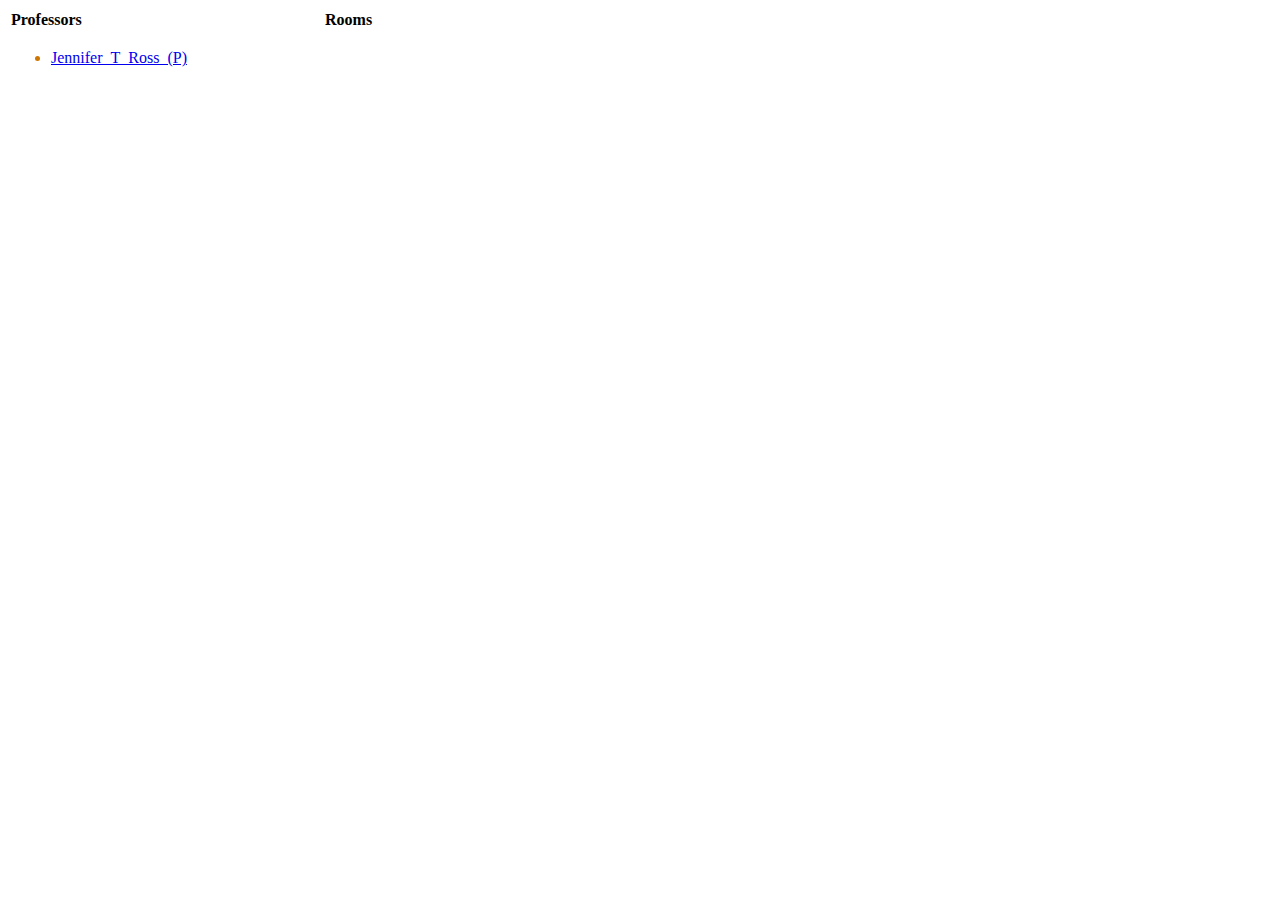
==== htmlfiles/index.html @ ff15547d "this is working minus the unique names, got the td element problem fixed by adding a invisible satur" ====
<!DOCTYPE html PUBLIC "-//W3C//DTD HTML 4.01 Transitional//EN" "http://www.w3.org/TR/1999/REC-html401-19991224/loose.dtd">
<html>
<head><link rel="stylesheet" type="text/css" href="indexstyle.css"></head><body>
<table>
<tr>
<th>Professors</th>
<th>Rooms</th>
<tr><td><ul><li><a href="Jennifer_T_Ross_(P).html">Jennifer_T_Ross_(P)</a></li>
</ul><td><ul>
</ul></tr>
</table>
</body>
</html>
---- htmlfiles/indexstyle.css ----
td{vertical-align:top;background-color:#FFFFF;
             color:#CF7600;
             border-spacing: 40px;
	     width:310px; word-wrap:break-word; height:50px;
}

th{text-align:left;}
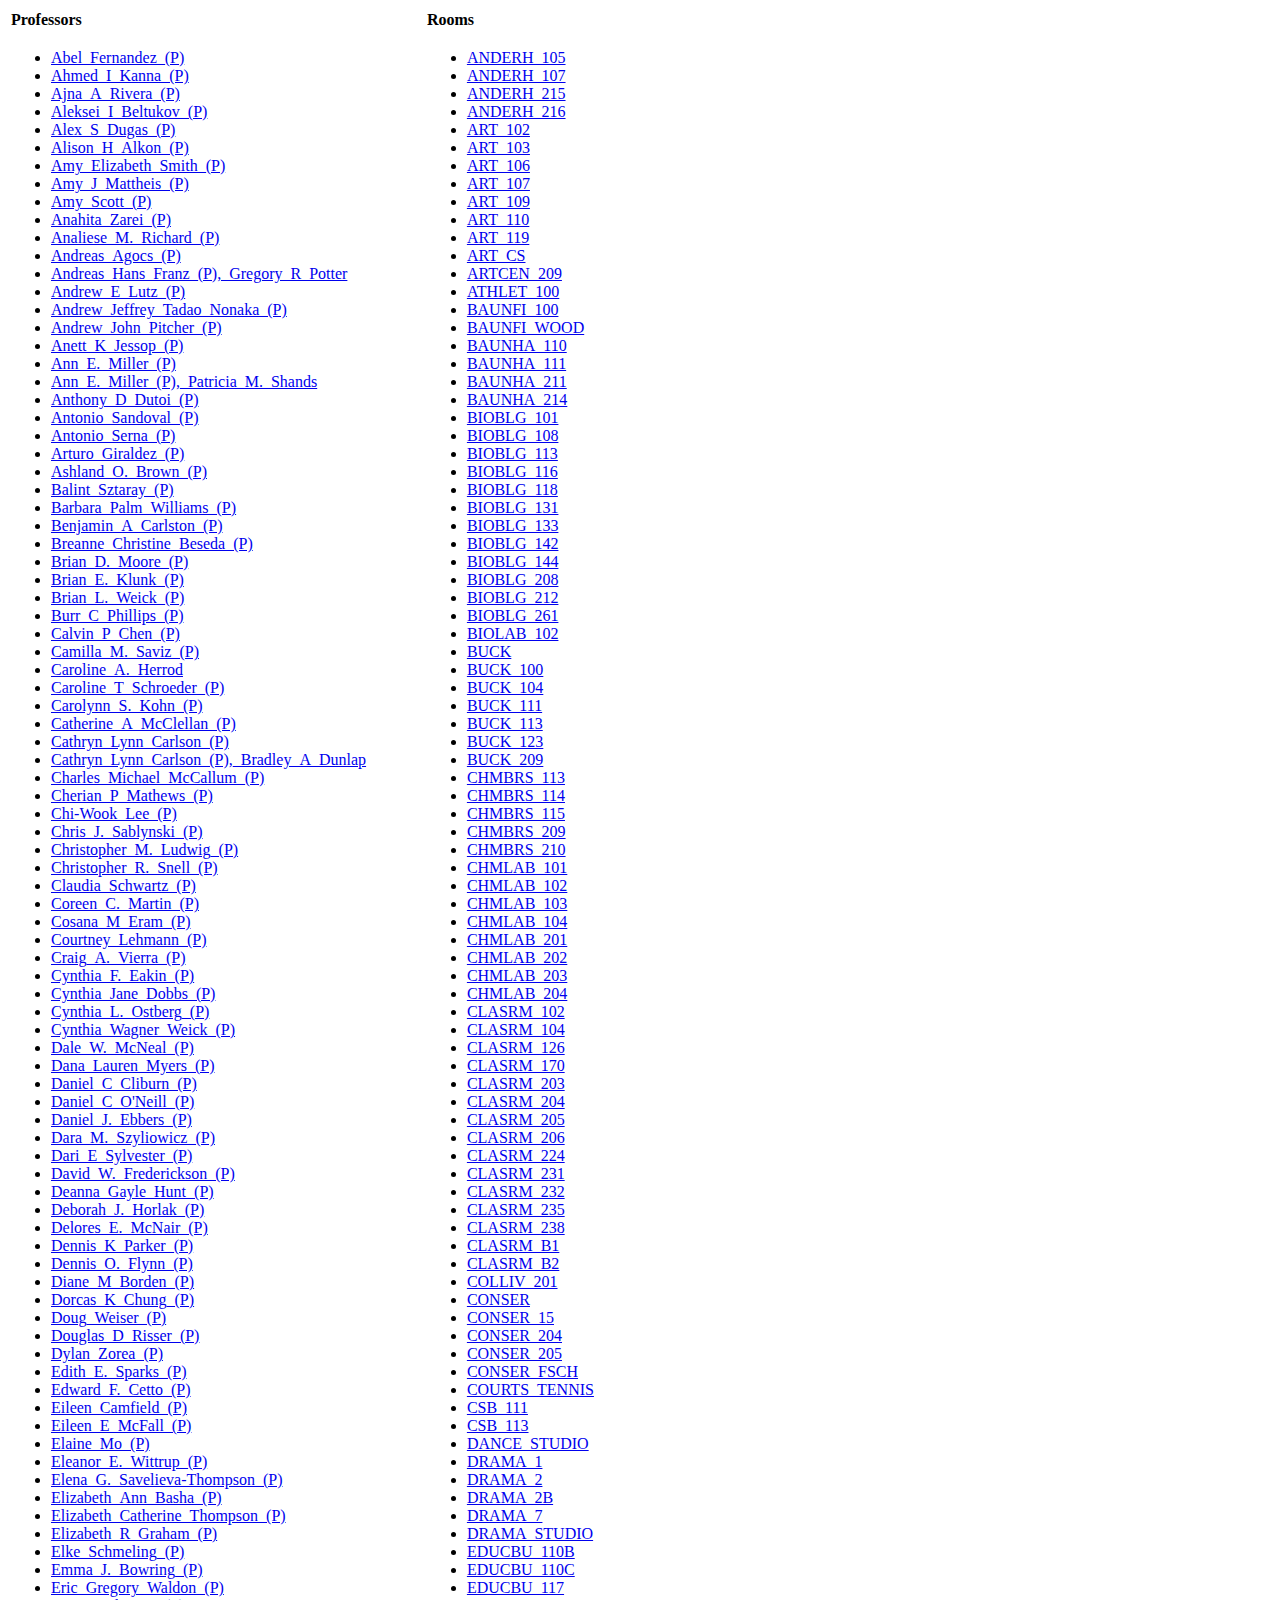
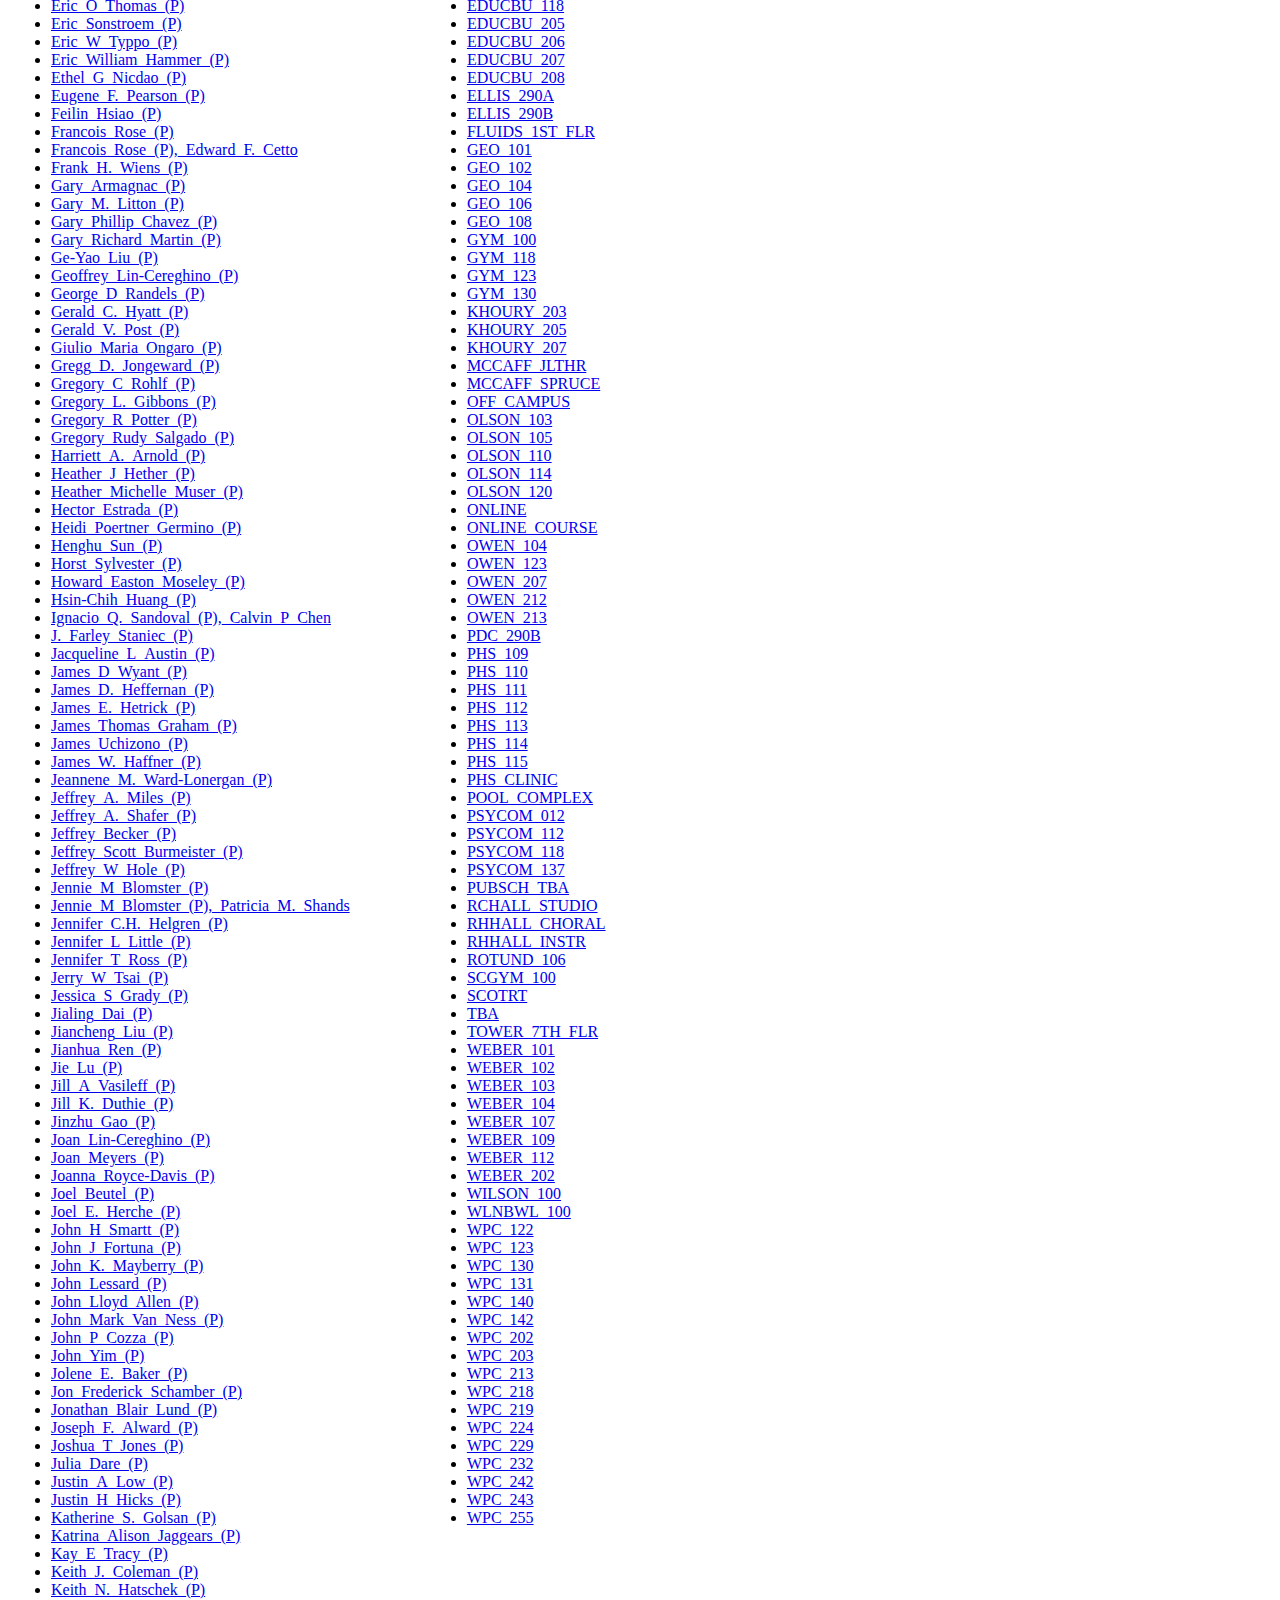
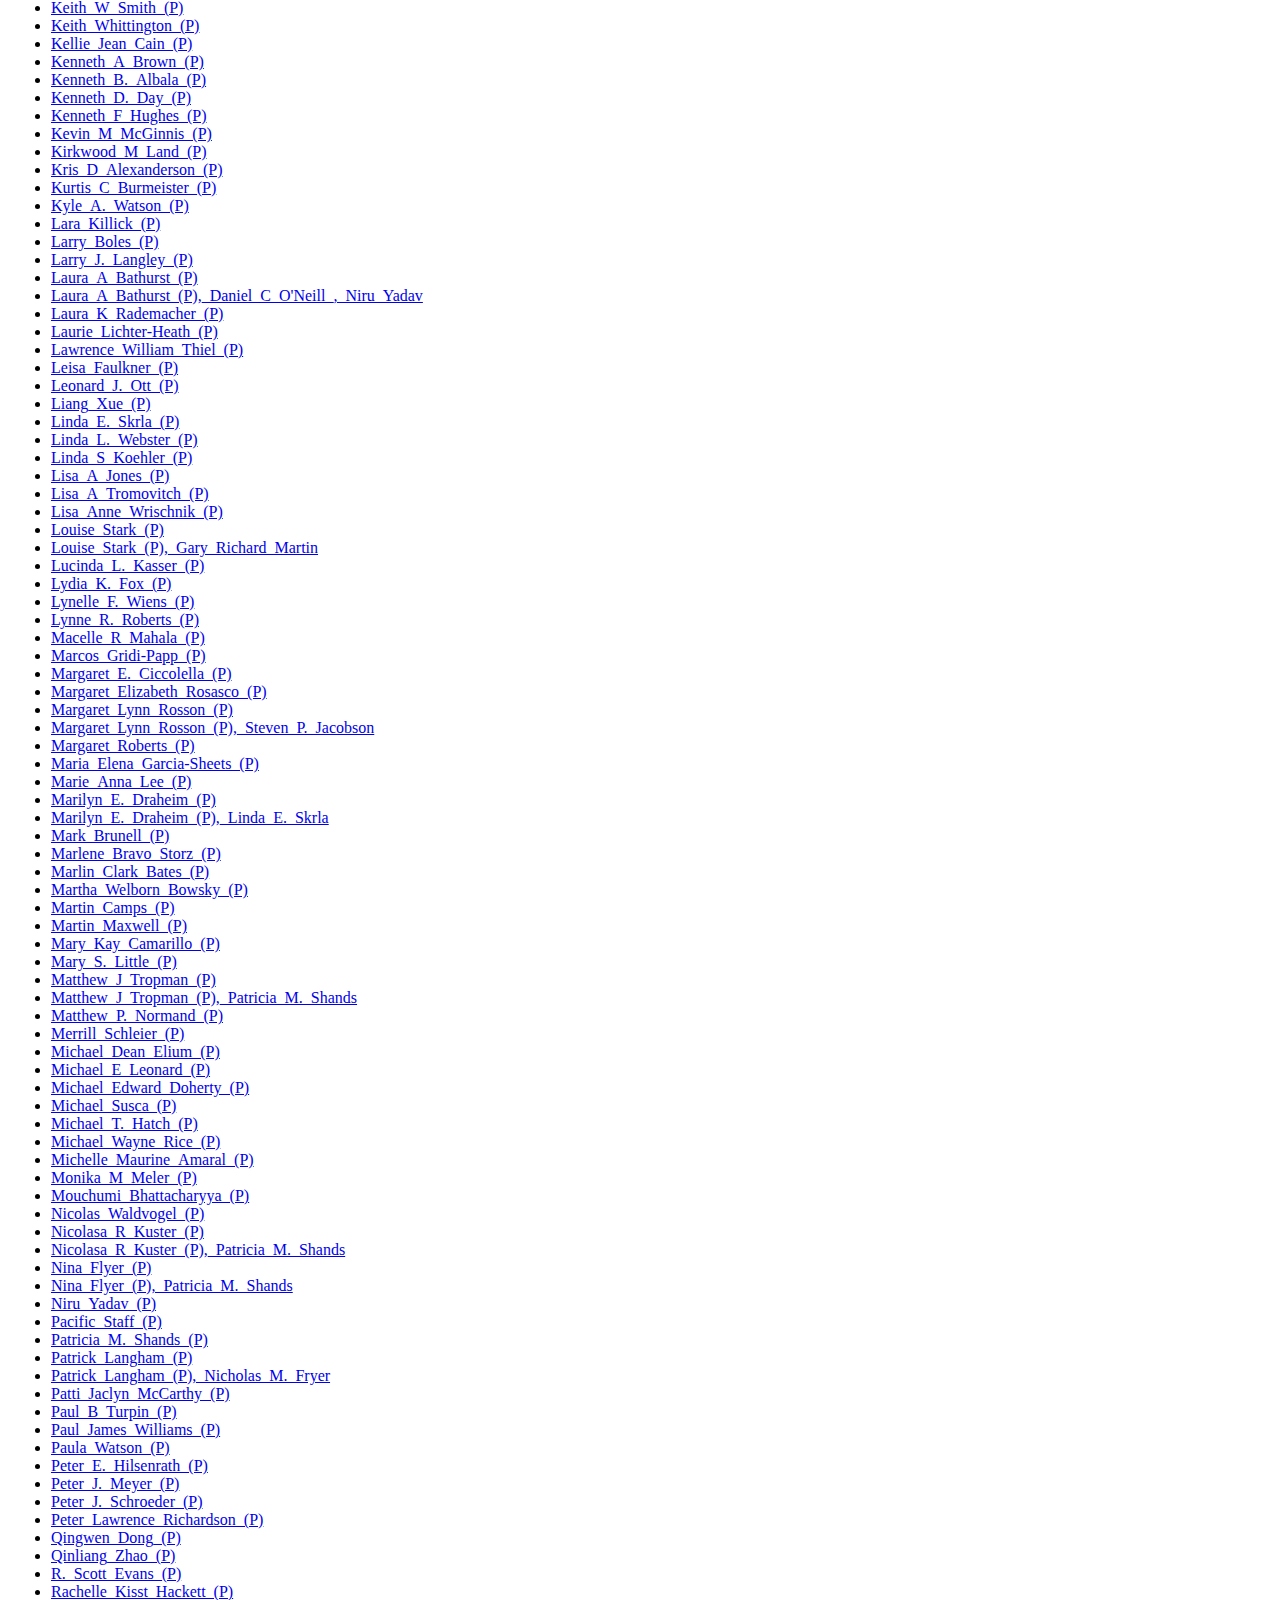
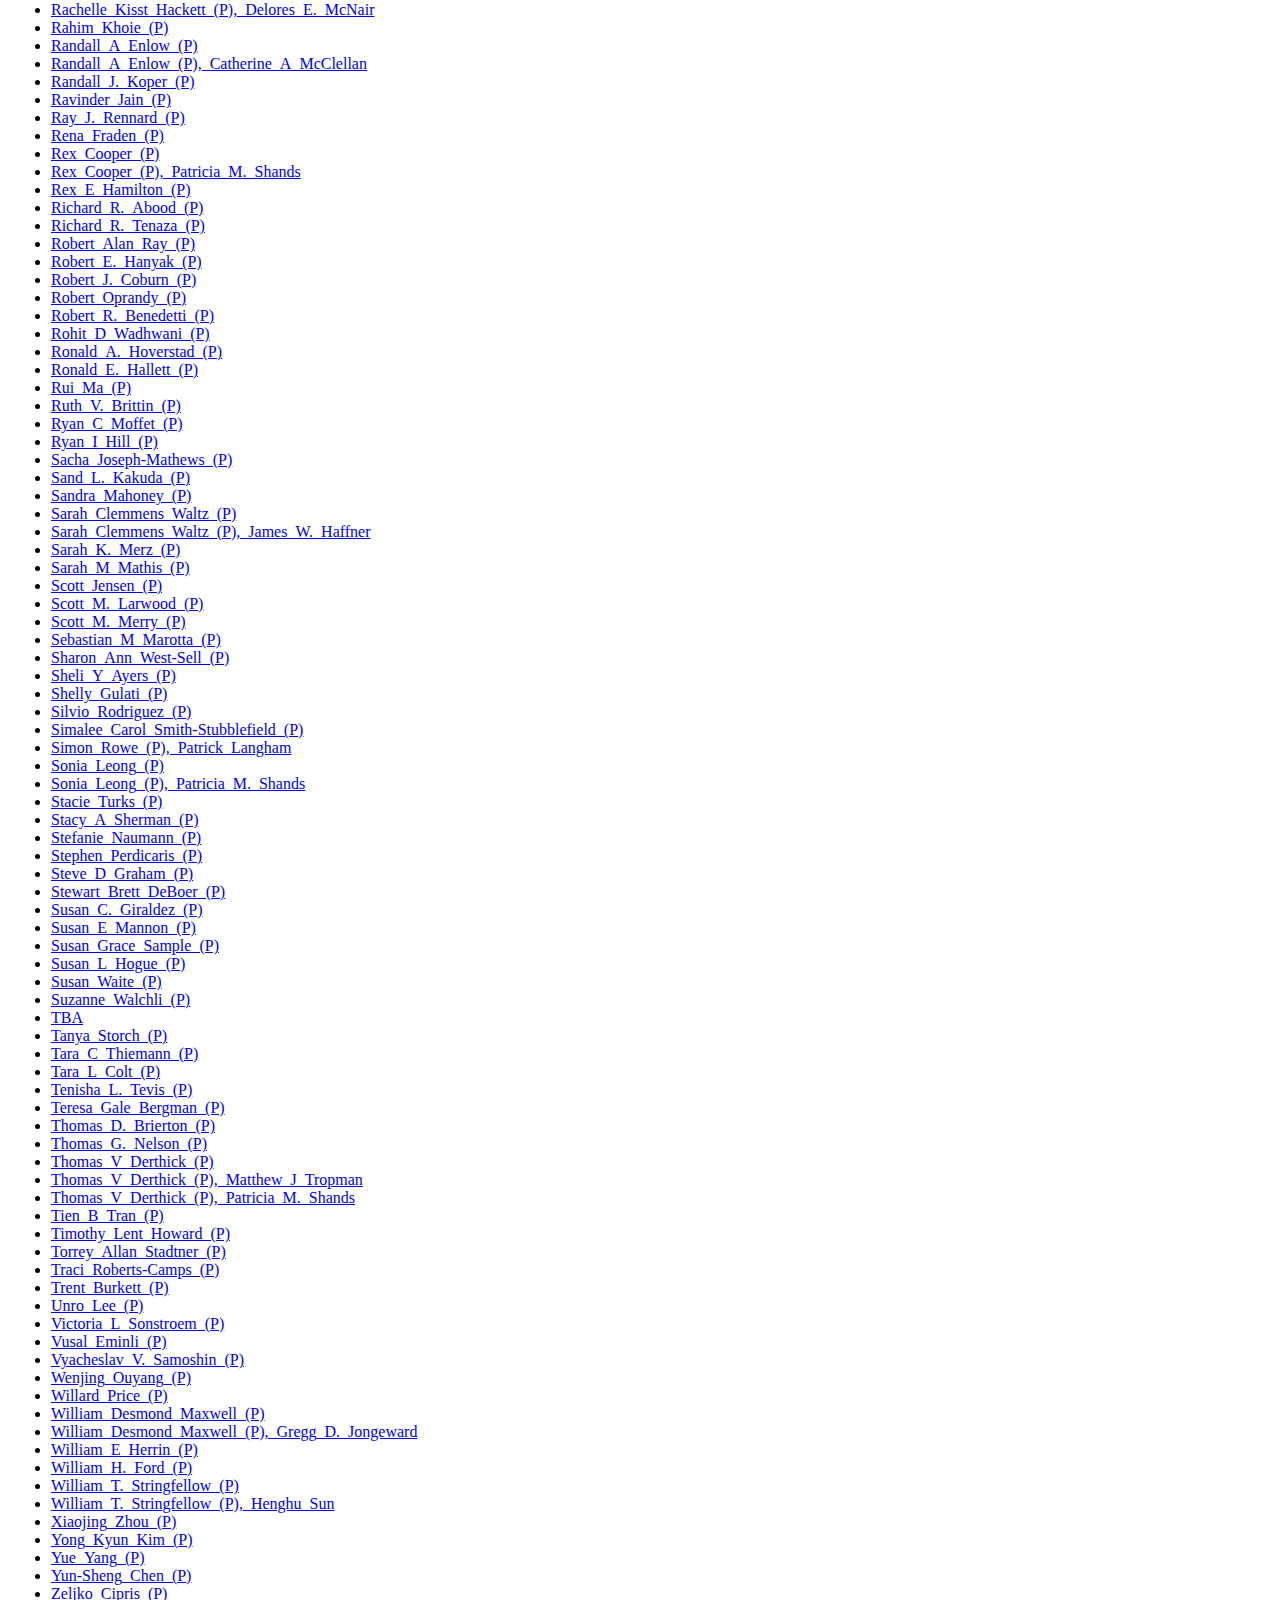
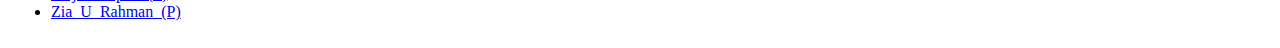
==== commit 5f9de5d8: "Working HTML calendar generator based on query for professor or room." ====
--- a/htmlfiles/index.html
+++ b/htmlfiles/index.html
@@ -5,8 +5,8 @@
 <tr>
 <th>Professors</th>
 <th>Rooms</th>
-<tr><td><ul><li><a href="Jennifer_T_Ross_(P).html">Jennifer_T_Ross_(P)</a></li>
-</ul><td><ul>
+<tr><td><ul><li><a href="Abel_Fernandez_(P).html">Abel_Fernandez_(P)</a></li><li><a href="Ahmed_I_Kanna_(P).html">Ahmed_I_Kanna_(P)</a></li><li><a href="Ajna_A_Rivera_(P).html">Ajna_A_Rivera_(P)</a></li><li><a href="Aleksei_I_Beltukov_(P).html">Aleksei_I_Beltukov_(P)</a></li><li><a href="Alex_S_Dugas_(P).html">Alex_S_Dugas_(P)</a></li><li><a href="Alison_H_Alkon_(P).html">Alison_H_Alkon_(P)</a></li><li><a href="Amy_Elizabeth_Smith_(P).html">Amy_Elizabeth_Smith_(P)</a></li><li><a href="Amy_J_Mattheis_(P).html">Amy_J_Mattheis_(P)</a></li><li><a href="Amy_Scott_(P).html">Amy_Scott_(P)</a></li><li><a href="Anahita_Zarei_(P).html">Anahita_Zarei_(P)</a></li><li><a href="Analiese_M._Richard_(P).html">Analiese_M._Richard_(P)</a></li><li><a href="Andreas_Agocs_(P).html">Andreas_Agocs_(P)</a></li><li><a href="Andreas_Hans_Franz_(P),_Gregory_R_Potter.html">Andreas_Hans_Franz_(P),_Gregory_R_Potter</a></li><li><a href="Andrew_E_Lutz_(P).html">Andrew_E_Lutz_(P)</a></li><li><a href="Andrew_Jeffrey_Tadao_Nonaka_(P).html">Andrew_Jeffrey_Tadao_Nonaka_(P)</a></li><li><a href="Andrew_John_Pitcher_(P).html">Andrew_John_Pitcher_(P)</a></li><li><a href="Anett_K_Jessop_(P).html">Anett_K_Jessop_(P)</a></li><li><a href="Ann_E._Miller_(P).html">Ann_E._Miller_(P)</a></li><li><a href="Ann_E._Miller_(P),_Patricia_M._Shands.html">Ann_E._Miller_(P),_Patricia_M._Shands</a></li><li><a href="Anthony_D_Dutoi_(P).html">Anthony_D_Dutoi_(P)</a></li><li><a href="Antonio_Sandoval_(P).html">Antonio_Sandoval_(P)</a></li><li><a href="Antonio_Serna_(P).html">Antonio_Serna_(P)</a></li><li><a href="Arturo_Giraldez_(P).html">Arturo_Giraldez_(P)</a></li><li><a href="Ashland_O._Brown_(P).html">Ashland_O._Brown_(P)</a></li><li><a href="Balint_Sztaray_(P).html">Balint_Sztaray_(P)</a></li><li><a href="Barbara_Palm_Williams_(P).html">Barbara_Palm_Williams_(P)</a></li><li><a href="Benjamin_A_Carlston_(P).html">Benjamin_A_Carlston_(P)</a></li><li><a href="Breanne_Christine_Beseda_(P).html">Breanne_Christine_Beseda_(P)</a></li><li><a href="Brian_D._Moore_(P).html">Brian_D._Moore_(P)</a></li><li><a href="Brian_E._Klunk_(P).html">Brian_E._Klunk_(P)</a></li><li><a href="Brian_L._Weick_(P).html">Brian_L._Weick_(P)</a></li><li><a href="Burr_C_Phillips_(P).html">Burr_C_Phillips_(P)</a></li><li><a href="Calvin_P_Chen_(P).html">Calvin_P_Chen_(P)</a></li><li><a href="Camilla_M._Saviz_(P).html">Camilla_M._Saviz_(P)</a></li><li><a href="Caroline_A._Herrod.html">Caroline_A._Herrod</a></li><li><a href="Caroline_T_Schroeder_(P).html">Caroline_T_Schroeder_(P)</a></li><li><a href="Carolynn_S._Kohn_(P).html">Carolynn_S._Kohn_(P)</a></li><li><a href="Catherine_A_McClellan_(P).html">Catherine_A_McClellan_(P)</a></li><li><a href="Cathryn_Lynn_Carlson_(P).html">Cathryn_Lynn_Carlson_(P)</a></li><li><a href="Cathryn_Lynn_Carlson_(P),_Bradley_A_Dunlap.html">Cathryn_Lynn_Carlson_(P),_Bradley_A_Dunlap</a></li><li><a href="Charles_Michael_McCallum_(P).html">Charles_Michael_McCallum_(P)</a></li><li><a href="Cherian_P_Mathews_(P).html">Cherian_P_Mathews_(P)</a></li><li><a href="Chi-Wook_Lee_(P).html">Chi-Wook_Lee_(P)</a></li><li><a href="Chris_J._Sablynski_(P).html">Chris_J._Sablynski_(P)</a></li><li><a href="Christopher_M._Ludwig_(P).html">Christopher_M._Ludwig_(P)</a></li><li><a href="Christopher_R._Snell_(P).html">Christopher_R._Snell_(P)</a></li><li><a href="Claudia_Schwartz_(P).html">Claudia_Schwartz_(P)</a></li><li><a href="Coreen_C._Martin_(P).html">Coreen_C._Martin_(P)</a></li><li><a href="Cosana_M_Eram_(P).html">Cosana_M_Eram_(P)</a></li><li><a href="Courtney_Lehmann_(P).html">Courtney_Lehmann_(P)</a></li><li><a href="Craig_A._Vierra_(P).html">Craig_A._Vierra_(P)</a></li><li><a href="Cynthia_F._Eakin_(P).html">Cynthia_F._Eakin_(P)</a></li><li><a href="Cynthia_Jane_Dobbs_(P).html">Cynthia_Jane_Dobbs_(P)</a></li><li><a href="Cynthia_L._Ostberg_(P).html">Cynthia_L._Ostberg_(P)</a></li><li><a href="Cynthia_Wagner_Weick_(P).html">Cynthia_Wagner_Weick_(P)</a></li><li><a href="Dale_W._McNeal_(P).html">Dale_W._McNeal_(P)</a></li><li><a href="Dana_Lauren_Myers_(P).html">Dana_Lauren_Myers_(P)</a></li><li><a href="Daniel_C_Cliburn_(P).html">Daniel_C_Cliburn_(P)</a></li><li><a href="Daniel_C_O'Neill_(P).html">Daniel_C_O'Neill_(P)</a></li><li><a href="Daniel_J._Ebbers_(P).html">Daniel_J._Ebbers_(P)</a></li><li><a href="Dara_M._Szyliowicz_(P).html">Dara_M._Szyliowicz_(P)</a></li><li><a href="Dari_E_Sylvester_(P).html">Dari_E_Sylvester_(P)</a></li><li><a href="David_W._Frederickson_(P).html">David_W._Frederickson_(P)</a></li><li><a href="Deanna_Gayle_Hunt_(P).html">Deanna_Gayle_Hunt_(P)</a></li><li><a href="Deborah_J._Horlak_(P).html">Deborah_J._Horlak_(P)</a></li><li><a href="Delores_E._McNair_(P).html">Delores_E._McNair_(P)</a></li><li><a href="Dennis_K_Parker_(P).html">Dennis_K_Parker_(P)</a></li><li><a href="Dennis_O._Flynn_(P).html">Dennis_O._Flynn_(P)</a></li><li><a href="Diane_M_Borden_(P).html">Diane_M_Borden_(P)</a></li><li><a href="Dorcas_K_Chung_(P).html">Dorcas_K_Chung_(P)</a></li><li><a href="Doug_Weiser_(P).html">Doug_Weiser_(P)</a></li><li><a href="Douglas_D_Risser_(P).html">Douglas_D_Risser_(P)</a></li><li><a href="Dylan_Zorea_(P).html">Dylan_Zorea_(P)</a></li><li><a href="Edith_E._Sparks_(P).html">Edith_E._Sparks_(P)</a></li><li><a href="Edward_F._Cetto_(P).html">Edward_F._Cetto_(P)</a></li><li><a href="Eileen_Camfield_(P).html">Eileen_Camfield_(P)</a></li><li><a href="Eileen_E_McFall_(P).html">Eileen_E_McFall_(P)</a></li><li><a href="Elaine_Mo_(P).html">Elaine_Mo_(P)</a></li><li><a href="Eleanor_E._Wittrup_(P).html">Eleanor_E._Wittrup_(P)</a></li><li><a href="Elena_G._Savelieva-Thompson_(P).html">Elena_G._Savelieva-Thompson_(P)</a></li><li><a href="Elizabeth_Ann_Basha_(P).html">Elizabeth_Ann_Basha_(P)</a></li><li><a href="Elizabeth_Catherine_Thompson_(P).html">Elizabeth_Catherine_Thompson_(P)</a></li><li><a href="Elizabeth_R_Graham_(P).html">Elizabeth_R_Graham_(P)</a></li><li><a href="Elke_Schmeling_(P).html">Elke_Schmeling_(P)</a></li><li><a href="Emma_J._Bowring_(P).html">Emma_J._Bowring_(P)</a></li><li><a href="Eric_Gregory_Waldon_(P).html">Eric_Gregory_Waldon_(P)</a></li><li><a href="Eric_O_Thomas_(P).html">Eric_O_Thomas_(P)</a></li><li><a href="Eric_Sonstroem_(P).html">Eric_Sonstroem_(P)</a></li><li><a href="Eric_W_Typpo_(P).html">Eric_W_Typpo_(P)</a></li><li><a href="Eric_William_Hammer_(P).html">Eric_William_Hammer_(P)</a></li><li><a href="Ethel_G_Nicdao_(P).html">Ethel_G_Nicdao_(P)</a></li><li><a href="Eugene_F._Pearson_(P).html">Eugene_F._Pearson_(P)</a></li><li><a href="Feilin_Hsiao_(P).html">Feilin_Hsiao_(P)</a></li><li><a href="Francois_Rose_(P).html">Francois_Rose_(P)</a></li><li><a href="Francois_Rose_(P),_Edward_F._Cetto.html">Francois_Rose_(P),_Edward_F._Cetto</a></li><li><a href="Frank_H._Wiens_(P).html">Frank_H._Wiens_(P)</a></li><li><a href="Gary_Armagnac_(P).html">Gary_Armagnac_(P)</a></li><li><a href="Gary_M._Litton_(P).html">Gary_M._Litton_(P)</a></li><li><a href="Gary_Phillip_Chavez_(P).html">Gary_Phillip_Chavez_(P)</a></li><li><a href="Gary_Richard_Martin_(P).html">Gary_Richard_Martin_(P)</a></li><li><a href="Ge-Yao_Liu_(P).html">Ge-Yao_Liu_(P)</a></li><li><a href="Geoffrey_Lin-Cereghino_(P).html">Geoffrey_Lin-Cereghino_(P)</a></li><li><a href="George_D_Randels_(P).html">George_D_Randels_(P)</a></li><li><a href="Gerald_C._Hyatt_(P).html">Gerald_C._Hyatt_(P)</a></li><li><a href="Gerald_V._Post_(P).html">Gerald_V._Post_(P)</a></li><li><a href="Giulio_Maria_Ongaro_(P).html">Giulio_Maria_Ongaro_(P)</a></li><li><a href="Gregg_D._Jongeward_(P).html">Gregg_D._Jongeward_(P)</a></li><li><a href="Gregory_C_Rohlf_(P).html">Gregory_C_Rohlf_(P)</a></li><li><a href="Gregory_L._Gibbons_(P).html">Gregory_L._Gibbons_(P)</a></li><li><a href="Gregory_R_Potter_(P).html">Gregory_R_Potter_(P)</a></li><li><a href="Gregory_Rudy_Salgado_(P).html">Gregory_Rudy_Salgado_(P)</a></li><li><a href="Harriett_A._Arnold_(P).html">Harriett_A._Arnold_(P)</a></li><li><a href="Heather_J_Hether_(P).html">Heather_J_Hether_(P)</a></li><li><a href="Heather_Michelle_Muser_(P).html">Heather_Michelle_Muser_(P)</a></li><li><a href="Hector_Estrada_(P).html">Hector_Estrada_(P)</a></li><li><a href="Heidi_Poertner_Germino_(P).html">Heidi_Poertner_Germino_(P)</a></li><li><a href="Henghu_Sun_(P).html">Henghu_Sun_(P)</a></li><li><a href="Horst_Sylvester_(P).html">Horst_Sylvester_(P)</a></li><li><a href="Howard_Easton_Moseley_(P).html">Howard_Easton_Moseley_(P)</a></li><li><a href="Hsin-Chih_Huang_(P).html">Hsin-Chih_Huang_(P)</a></li><li><a href="Ignacio_Q._Sandoval_(P),_Calvin_P_Chen.html">Ignacio_Q._Sandoval_(P),_Calvin_P_Chen</a></li><li><a href="J._Farley_Staniec_(P).html">J._Farley_Staniec_(P)</a></li><li><a href="Jacqueline_L_Austin_(P).html">Jacqueline_L_Austin_(P)</a></li><li><a href="James_D_Wyant_(P).html">James_D_Wyant_(P)</a></li><li><a href="James_D._Heffernan_(P).html">James_D._Heffernan_(P)</a></li><li><a href="James_E._Hetrick_(P).html">James_E._Hetrick_(P)</a></li><li><a href="James_Thomas_Graham_(P).html">James_Thomas_Graham_(P)</a></li><li><a href="James_Uchizono_(P).html">James_Uchizono_(P)</a></li><li><a href="James_W._Haffner_(P).html">James_W._Haffner_(P)</a></li><li><a href="Jeannene_M._Ward-Lonergan_(P).html">Jeannene_M._Ward-Lonergan_(P)</a></li><li><a href="Jeffrey_A._Miles_(P).html">Jeffrey_A._Miles_(P)</a></li><li><a href="Jeffrey_A._Shafer_(P).html">Jeffrey_A._Shafer_(P)</a></li><li><a href="Jeffrey_Becker_(P).html">Jeffrey_Becker_(P)</a></li><li><a href="Jeffrey_Scott_Burmeister_(P).html">Jeffrey_Scott_Burmeister_(P)</a></li><li><a href="Jeffrey_W_Hole_(P).html">Jeffrey_W_Hole_(P)</a></li><li><a href="Jennie_M_Blomster_(P).html">Jennie_M_Blomster_(P)</a></li><li><a href="Jennie_M_Blomster_(P),_Patricia_M._Shands.html">Jennie_M_Blomster_(P),_Patricia_M._Shands</a></li><li><a href="Jennifer_C.H._Helgren_(P).html">Jennifer_C.H._Helgren_(P)</a></li><li><a href="Jennifer_L_Little_(P).html">Jennifer_L_Little_(P)</a></li><li><a href="Jennifer_T_Ross_(P).html">Jennifer_T_Ross_(P)</a></li><li><a href="Jerry_W_Tsai_(P).html">Jerry_W_Tsai_(P)</a></li><li><a href="Jessica_S_Grady_(P).html">Jessica_S_Grady_(P)</a></li><li><a href="Jialing_Dai_(P).html">Jialing_Dai_(P)</a></li><li><a href="Jiancheng_Liu_(P).html">Jiancheng_Liu_(P)</a></li><li><a href="Jianhua_Ren_(P).html">Jianhua_Ren_(P)</a></li><li><a href="Jie_Lu_(P).html">Jie_Lu_(P)</a></li><li><a href="Jill_A_Vasileff_(P).html">Jill_A_Vasileff_(P)</a></li><li><a href="Jill_K._Duthie_(P).html">Jill_K._Duthie_(P)</a></li><li><a href="Jinzhu_Gao_(P).html">Jinzhu_Gao_(P)</a></li><li><a href="Joan_Lin-Cereghino_(P).html">Joan_Lin-Cereghino_(P)</a></li><li><a href="Joan_Meyers_(P).html">Joan_Meyers_(P)</a></li><li><a href="Joanna_Royce-Davis_(P).html">Joanna_Royce-Davis_(P)</a></li><li><a href="Joel_Beutel_(P).html">Joel_Beutel_(P)</a></li><li><a href="Joel_E._Herche_(P).html">Joel_E._Herche_(P)</a></li><li><a href="John_H_Smartt_(P).html">John_H_Smartt_(P)</a></li><li><a href="John_J_Fortuna_(P).html">John_J_Fortuna_(P)</a></li><li><a href="John_K._Mayberry_(P).html">John_K._Mayberry_(P)</a></li><li><a href="John_Lessard_(P).html">John_Lessard_(P)</a></li><li><a href="John_Lloyd_Allen_(P).html">John_Lloyd_Allen_(P)</a></li><li><a href="John_Mark_Van_Ness_(P).html">John_Mark_Van_Ness_(P)</a></li><li><a href="John_P_Cozza_(P).html">John_P_Cozza_(P)</a></li><li><a href="John_Yim_(P).html">John_Yim_(P)</a></li><li><a href="Jolene_E._Baker_(P).html">Jolene_E._Baker_(P)</a></li><li><a href="Jon_Frederick_Schamber_(P).html">Jon_Frederick_Schamber_(P)</a></li><li><a href="Jonathan_Blair_Lund_(P).html">Jonathan_Blair_Lund_(P)</a></li><li><a href="Joseph_F._Alward_(P).html">Joseph_F._Alward_(P)</a></li><li><a href="Joshua_T_Jones_(P).html">Joshua_T_Jones_(P)</a></li><li><a href="Julia_Dare_(P).html">Julia_Dare_(P)</a></li><li><a href="Justin_A_Low_(P).html">Justin_A_Low_(P)</a></li><li><a href="Justin_H_Hicks_(P).html">Justin_H_Hicks_(P)</a></li><li><a href="Katherine_S._Golsan_(P).html">Katherine_S._Golsan_(P)</a></li><li><a href="Katrina_Alison_Jaggears_(P).html">Katrina_Alison_Jaggears_(P)</a></li><li><a href="Kay_E_Tracy_(P).html">Kay_E_Tracy_(P)</a></li><li><a href="Keith_J._Coleman_(P).html">Keith_J._Coleman_(P)</a></li><li><a href="Keith_N._Hatschek_(P).html">Keith_N._Hatschek_(P)</a></li><li><a href="Keith_W_Smith_(P).html">Keith_W_Smith_(P)</a></li><li><a href="Keith_Whittington_(P).html">Keith_Whittington_(P)</a></li><li><a href="Kellie_Jean_Cain_(P).html">Kellie_Jean_Cain_(P)</a></li><li><a href="Kenneth_A_Brown_(P).html">Kenneth_A_Brown_(P)</a></li><li><a href="Kenneth_B._Albala_(P).html">Kenneth_B._Albala_(P)</a></li><li><a href="Kenneth_D._Day_(P).html">Kenneth_D._Day_(P)</a></li><li><a href="Kenneth_F_Hughes_(P).html">Kenneth_F_Hughes_(P)</a></li><li><a href="Kevin_M_McGinnis_(P).html">Kevin_M_McGinnis_(P)</a></li><li><a href="Kirkwood_M_Land_(P).html">Kirkwood_M_Land_(P)</a></li><li><a href="Kris_D_Alexanderson_(P).html">Kris_D_Alexanderson_(P)</a></li><li><a href="Kurtis_C_Burmeister_(P).html">Kurtis_C_Burmeister_(P)</a></li><li><a href="Kyle_A._Watson_(P).html">Kyle_A._Watson_(P)</a></li><li><a href="Lara_Killick_(P).html">Lara_Killick_(P)</a></li><li><a href="Larry_Boles_(P).html">Larry_Boles_(P)</a></li><li><a href="Larry_J._Langley_(P).html">Larry_J._Langley_(P)</a></li><li><a href="Laura_A_Bathurst_(P).html">Laura_A_Bathurst_(P)</a></li><li><a href="Laura_A_Bathurst_(P),_Daniel_C_O'Neill_,_Niru_Yadav.html">Laura_A_Bathurst_(P),_Daniel_C_O'Neill_,_Niru_Yadav</a></li><li><a href="Laura_K_Rademacher_(P).html">Laura_K_Rademacher_(P)</a></li><li><a href="Laurie_Lichter-Heath_(P).html">Laurie_Lichter-Heath_(P)</a></li><li><a href="Lawrence_William_Thiel_(P).html">Lawrence_William_Thiel_(P)</a></li><li><a href="Leisa_Faulkner_(P).html">Leisa_Faulkner_(P)</a></li><li><a href="Leonard_J._Ott_(P).html">Leonard_J._Ott_(P)</a></li><li><a href="Liang_Xue_(P).html">Liang_Xue_(P)</a></li><li><a href="Linda_E._Skrla_(P).html">Linda_E._Skrla_(P)</a></li><li><a href="Linda_L._Webster_(P).html">Linda_L._Webster_(P)</a></li><li><a href="Linda_S_Koehler_(P).html">Linda_S_Koehler_(P)</a></li><li><a href="Lisa_A_Jones_(P).html">Lisa_A_Jones_(P)</a></li><li><a href="Lisa_A_Tromovitch_(P).html">Lisa_A_Tromovitch_(P)</a></li><li><a href="Lisa_Anne_Wrischnik_(P).html">Lisa_Anne_Wrischnik_(P)</a></li><li><a href="Louise_Stark_(P).html">Louise_Stark_(P)</a></li><li><a href="Louise_Stark_(P),_Gary_Richard_Martin.html">Louise_Stark_(P),_Gary_Richard_Martin</a></li><li><a href="Lucinda_L._Kasser_(P).html">Lucinda_L._Kasser_(P)</a></li><li><a href="Lydia_K._Fox_(P).html">Lydia_K._Fox_(P)</a></li><li><a href="Lynelle_F._Wiens_(P).html">Lynelle_F._Wiens_(P)</a></li><li><a href="Lynne_R._Roberts_(P).html">Lynne_R._Roberts_(P)</a></li><li><a href="Macelle_R_Mahala_(P).html">Macelle_R_Mahala_(P)</a></li><li><a href="Marcos_Gridi-Papp_(P).html">Marcos_Gridi-Papp_(P)</a></li><li><a href="Margaret_E._Ciccolella_(P).html">Margaret_E._Ciccolella_(P)</a></li><li><a href="Margaret_Elizabeth_Rosasco_(P).html">Margaret_Elizabeth_Rosasco_(P)</a></li><li><a href="Margaret_Lynn_Rosson_(P).html">Margaret_Lynn_Rosson_(P)</a></li><li><a href="Margaret_Lynn_Rosson_(P),_Steven_P._Jacobson.html">Margaret_Lynn_Rosson_(P),_Steven_P._Jacobson</a></li><li><a href="Margaret_Roberts_(P).html">Margaret_Roberts_(P)</a></li><li><a href="Maria_Elena_Garcia-Sheets_(P).html">Maria_Elena_Garcia-Sheets_(P)</a></li><li><a href="Marie_Anna_Lee_(P).html">Marie_Anna_Lee_(P)</a></li><li><a href="Marilyn_E._Draheim_(P).html">Marilyn_E._Draheim_(P)</a></li><li><a href="Marilyn_E._Draheim_(P),_Linda_E._Skrla.html">Marilyn_E._Draheim_(P),_Linda_E._Skrla</a></li><li><a href="Mark_Brunell_(P).html">Mark_Brunell_(P)</a></li><li><a href="Marlene_Bravo_Storz_(P).html">Marlene_Bravo_Storz_(P)</a></li><li><a href="Marlin_Clark_Bates_(P).html">Marlin_Clark_Bates_(P)</a></li><li><a href="Martha_Welborn_Bowsky_(P).html">Martha_Welborn_Bowsky_(P)</a></li><li><a href="Martin_Camps_(P).html">Martin_Camps_(P)</a></li><li><a href="Martin_Maxwell_(P).html">Martin_Maxwell_(P)</a></li><li><a href="Mary_Kay_Camarillo_(P).html">Mary_Kay_Camarillo_(P)</a></li><li><a href="Mary_S._Little_(P).html">Mary_S._Little_(P)</a></li><li><a href="Matthew_J_Tropman_(P).html">Matthew_J_Tropman_(P)</a></li><li><a href="Matthew_J_Tropman_(P),_Patricia_M._Shands.html">Matthew_J_Tropman_(P),_Patricia_M._Shands</a></li><li><a href="Matthew_P._Normand_(P).html">Matthew_P._Normand_(P)</a></li><li><a href="Merrill_Schleier_(P).html">Merrill_Schleier_(P)</a></li><li><a href="Michael_Dean_Elium_(P).html">Michael_Dean_Elium_(P)</a></li><li><a href="Michael_E_Leonard_(P).html">Michael_E_Leonard_(P)</a></li><li><a href="Michael_Edward_Doherty_(P).html">Michael_Edward_Doherty_(P)</a></li><li><a href="Michael_Susca_(P).html">Michael_Susca_(P)</a></li><li><a href="Michael_T._Hatch_(P).html">Michael_T._Hatch_(P)</a></li><li><a href="Michael_Wayne_Rice_(P).html">Michael_Wayne_Rice_(P)</a></li><li><a href="Michelle_Maurine_Amaral_(P).html">Michelle_Maurine_Amaral_(P)</a></li><li><a href="Monika_M_Meler_(P).html">Monika_M_Meler_(P)</a></li><li><a href="Mouchumi_Bhattacharyya_(P).html">Mouchumi_Bhattacharyya_(P)</a></li><li><a href="Nicolas_Waldvogel_(P).html">Nicolas_Waldvogel_(P)</a></li><li><a href="Nicolasa_R_Kuster_(P).html">Nicolasa_R_Kuster_(P)</a></li><li><a href="Nicolasa_R_Kuster_(P),_Patricia_M._Shands.html">Nicolasa_R_Kuster_(P),_Patricia_M._Shands</a></li><li><a href="Nina_Flyer_(P).html">Nina_Flyer_(P)</a></li><li><a href="Nina_Flyer_(P),_Patricia_M._Shands.html">Nina_Flyer_(P),_Patricia_M._Shands</a></li><li><a href="Niru_Yadav_(P).html">Niru_Yadav_(P)</a></li><li><a href="Pacific_Staff_(P).html">Pacific_Staff_(P)</a></li><li><a href="Patricia_M._Shands_(P).html">Patricia_M._Shands_(P)</a></li><li><a href="Patrick_Langham_(P).html">Patrick_Langham_(P)</a></li><li><a href="Patrick_Langham_(P),_Nicholas_M._Fryer.html">Patrick_Langham_(P),_Nicholas_M._Fryer</a></li><li><a href="Patti_Jaclyn_McCarthy_(P).html">Patti_Jaclyn_McCarthy_(P)</a></li><li><a href="Paul_B_Turpin_(P).html">Paul_B_Turpin_(P)</a></li><li><a href="Paul_James_Williams_(P).html">Paul_James_Williams_(P)</a></li><li><a href="Paula_Watson_(P).html">Paula_Watson_(P)</a></li><li><a href="Peter_E._Hilsenrath_(P).html">Peter_E._Hilsenrath_(P)</a></li><li><a href="Peter_J._Meyer_(P).html">Peter_J._Meyer_(P)</a></li><li><a href="Peter_J._Schroeder_(P).html">Peter_J._Schroeder_(P)</a></li><li><a href="Peter_Lawrence_Richardson_(P).html">Peter_Lawrence_Richardson_(P)</a></li><li><a href="Qingwen_Dong_(P).html">Qingwen_Dong_(P)</a></li><li><a href="Qinliang_Zhao_(P).html">Qinliang_Zhao_(P)</a></li><li><a href="R._Scott_Evans_(P).html">R._Scott_Evans_(P)</a></li><li><a href="Rachelle_Kisst_Hackett_(P).html">Rachelle_Kisst_Hackett_(P)</a></li><li><a href="Rachelle_Kisst_Hackett_(P),_Delores_E._McNair.html">Rachelle_Kisst_Hackett_(P),_Delores_E._McNair</a></li><li><a href="Rahim_Khoie_(P).html">Rahim_Khoie_(P)</a></li><li><a href="Randall_A_Enlow_(P).html">Randall_A_Enlow_(P)</a></li><li><a href="Randall_A_Enlow_(P),_Catherine_A_McClellan.html">Randall_A_Enlow_(P),_Catherine_A_McClellan</a></li><li><a href="Randall_J._Koper_(P).html">Randall_J._Koper_(P)</a></li><li><a href="Ravinder_Jain_(P).html">Ravinder_Jain_(P)</a></li><li><a href="Ray_J._Rennard_(P).html">Ray_J._Rennard_(P)</a></li><li><a href="Rena_Fraden_(P).html">Rena_Fraden_(P)</a></li><li><a href="Rex_Cooper_(P).html">Rex_Cooper_(P)</a></li><li><a href="Rex_Cooper_(P),_Patricia_M._Shands.html">Rex_Cooper_(P),_Patricia_M._Shands</a></li><li><a href="Rex_E_Hamilton_(P).html">Rex_E_Hamilton_(P)</a></li><li><a href="Richard_R._Abood_(P).html">Richard_R._Abood_(P)</a></li><li><a href="Richard_R._Tenaza_(P).html">Richard_R._Tenaza_(P)</a></li><li><a href="Robert_Alan_Ray_(P).html">Robert_Alan_Ray_(P)</a></li><li><a href="Robert_E._Hanyak_(P).html">Robert_E._Hanyak_(P)</a></li><li><a href="Robert_J._Coburn_(P).html">Robert_J._Coburn_(P)</a></li><li><a href="Robert_Oprandy_(P).html">Robert_Oprandy_(P)</a></li><li><a href="Robert_R._Benedetti_(P).html">Robert_R._Benedetti_(P)</a></li><li><a href="Rohit_D_Wadhwani_(P).html">Rohit_D_Wadhwani_(P)</a></li><li><a href="Ronald_A._Hoverstad_(P).html">Ronald_A._Hoverstad_(P)</a></li><li><a href="Ronald_E._Hallett_(P).html">Ronald_E._Hallett_(P)</a></li><li><a href="Rui_Ma_(P).html">Rui_Ma_(P)</a></li><li><a href="Ruth_V._Brittin_(P).html">Ruth_V._Brittin_(P)</a></li><li><a href="Ryan_C_Moffet_(P).html">Ryan_C_Moffet_(P)</a></li><li><a href="Ryan_I_Hill_(P).html">Ryan_I_Hill_(P)</a></li><li><a href="Sacha_Joseph-Mathews_(P).html">Sacha_Joseph-Mathews_(P)</a></li><li><a href="Sand_L._Kakuda_(P).html">Sand_L._Kakuda_(P)</a></li><li><a href="Sandra_Mahoney_(P).html">Sandra_Mahoney_(P)</a></li><li><a href="Sarah_Clemmens_Waltz_(P).html">Sarah_Clemmens_Waltz_(P)</a></li><li><a href="Sarah_Clemmens_Waltz_(P),_James_W._Haffner.html">Sarah_Clemmens_Waltz_(P),_James_W._Haffner</a></li><li><a href="Sarah_K._Merz_(P).html">Sarah_K._Merz_(P)</a></li><li><a href="Sarah_M_Mathis_(P).html">Sarah_M_Mathis_(P)</a></li><li><a href="Scott_Jensen_(P).html">Scott_Jensen_(P)</a></li><li><a href="Scott_M._Larwood_(P).html">Scott_M._Larwood_(P)</a></li><li><a href="Scott_M._Merry_(P).html">Scott_M._Merry_(P)</a></li><li><a href="Sebastian_M_Marotta_(P).html">Sebastian_M_Marotta_(P)</a></li><li><a href="Sharon_Ann_West-Sell_(P).html">Sharon_Ann_West-Sell_(P)</a></li><li><a href="Sheli_Y_Ayers_(P).html">Sheli_Y_Ayers_(P)</a></li><li><a href="Shelly_Gulati_(P).html">Shelly_Gulati_(P)</a></li><li><a href="Silvio_Rodriguez_(P).html">Silvio_Rodriguez_(P)</a></li><li><a href="Simalee_Carol_Smith-Stubblefield_(P).html">Simalee_Carol_Smith-Stubblefield_(P)</a></li><li><a href="Simon_Rowe_(P),_Patrick_Langham.html">Simon_Rowe_(P),_Patrick_Langham</a></li><li><a href="Sonia_Leong_(P).html">Sonia_Leong_(P)</a></li><li><a href="Sonia_Leong_(P),_Patricia_M._Shands.html">Sonia_Leong_(P),_Patricia_M._Shands</a></li><li><a href="Stacie_Turks_(P).html">Stacie_Turks_(P)</a></li><li><a href="Stacy_A_Sherman_(P).html">Stacy_A_Sherman_(P)</a></li><li><a href="Stefanie_Naumann_(P).html">Stefanie_Naumann_(P)</a></li><li><a href="Stephen_Perdicaris_(P).html">Stephen_Perdicaris_(P)</a></li><li><a href="Steve_D_Graham_(P).html">Steve_D_Graham_(P)</a></li><li><a href="Stewart_Brett_DeBoer_(P).html">Stewart_Brett_DeBoer_(P)</a></li><li><a href="Susan_C._Giraldez_(P).html">Susan_C._Giraldez_(P)</a></li><li><a href="Susan_E_Mannon_(P).html">Susan_E_Mannon_(P)</a></li><li><a href="Susan_Grace_Sample_(P).html">Susan_Grace_Sample_(P)</a></li><li><a href="Susan_L_Hogue_(P).html">Susan_L_Hogue_(P)</a></li><li><a href="Susan_Waite_(P).html">Susan_Waite_(P)</a></li><li><a href="Suzanne_Walchli_(P).html">Suzanne_Walchli_(P)</a></li><li><a href="TBA.html">TBA</a></li><li><a href="Tanya_Storch_(P).html">Tanya_Storch_(P)</a></li><li><a href="Tara_C_Thiemann_(P).html">Tara_C_Thiemann_(P)</a></li><li><a href="Tara_L_Colt_(P).html">Tara_L_Colt_(P)</a></li><li><a href="Tenisha_L._Tevis_(P).html">Tenisha_L._Tevis_(P)</a></li><li><a href="Teresa_Gale_Bergman_(P).html">Teresa_Gale_Bergman_(P)</a></li><li><a href="Thomas_D._Brierton_(P).html">Thomas_D._Brierton_(P)</a></li><li><a href="Thomas_G._Nelson_(P).html">Thomas_G._Nelson_(P)</a></li><li><a href="Thomas_V_Derthick_(P).html">Thomas_V_Derthick_(P)</a></li><li><a href="Thomas_V_Derthick_(P),_Matthew_J_Tropman.html">Thomas_V_Derthick_(P),_Matthew_J_Tropman</a></li><li><a href="Thomas_V_Derthick_(P),_Patricia_M._Shands.html">Thomas_V_Derthick_(P),_Patricia_M._Shands</a></li><li><a href="Tien_B_Tran_(P).html">Tien_B_Tran_(P)</a></li><li><a href="Timothy_Lent_Howard_(P).html">Timothy_Lent_Howard_(P)</a></li><li><a href="Torrey_Allan_Stadtner_(P).html">Torrey_Allan_Stadtner_(P)</a></li><li><a href="Traci_Roberts-Camps_(P).html">Traci_Roberts-Camps_(P)</a></li><li><a href="Trent_Burkett_(P).html">Trent_Burkett_(P)</a></li><li><a href="Unro_Lee_(P).html">Unro_Lee_(P)</a></li><li><a href="Victoria_L_Sonstroem_(P).html">Victoria_L_Sonstroem_(P)</a></li><li><a href="Vusal_Eminli_(P).html">Vusal_Eminli_(P)</a></li><li><a href="Vyacheslav_V._Samoshin_(P).html">Vyacheslav_V._Samoshin_(P)</a></li><li><a href="Wenjing_Ouyang_(P).html">Wenjing_Ouyang_(P)</a></li><li><a href="Willard_Price_(P).html">Willard_Price_(P)</a></li><li><a href="William_Desmond_Maxwell_(P).html">William_Desmond_Maxwell_(P)</a></li><li><a href="William_Desmond_Maxwell_(P),_Gregg_D._Jongeward.html">William_Desmond_Maxwell_(P),_Gregg_D._Jongeward</a></li><li><a href="William_E_Herrin_(P).html">William_E_Herrin_(P)</a></li><li><a href="William_H._Ford_(P).html">William_H._Ford_(P)</a></li><li><a href="William_T._Stringfellow_(P).html">William_T._Stringfellow_(P)</a></li><li><a href="William_T._Stringfellow_(P),_Henghu_Sun.html">William_T._Stringfellow_(P),_Henghu_Sun</a></li><li><a href="Xiaojing_Zhou_(P).html">Xiaojing_Zhou_(P)</a></li><li><a href="Yong_Kyun_Kim_(P).html">Yong_Kyun_Kim_(P)</a></li><li><a href="Yue_Yang_(P).html">Yue_Yang_(P)</a></li><li><a href="Yun-Sheng_Chen_(P).html">Yun-Sheng_Chen_(P)</a></li><li><a href="Zeljko_Cipris_(P).html">Zeljko_Cipris_(P)</a></li><li><a href="Zia_U_Rahman_(P).html">Zia_U_Rahman_(P)</a></li>
+</ul><td><ul><li><a href="ANDERH_105.html">ANDERH_105</a></li><li><a href="ANDERH_107.html">ANDERH_107</a></li><li><a href="ANDERH_215.html">ANDERH_215</a></li><li><a href="ANDERH_216.html">ANDERH_216</a></li><li><a href="ART_102.html">ART_102</a></li><li><a href="ART_103.html">ART_103</a></li><li><a href="ART_106.html">ART_106</a></li><li><a href="ART_107.html">ART_107</a></li><li><a href="ART_109.html">ART_109</a></li><li><a href="ART_110.html">ART_110</a></li><li><a href="ART_119.html">ART_119</a></li><li><a href="ART_CS.html">ART_CS</a></li><li><a href="ARTCEN_209.html">ARTCEN_209</a></li><li><a href="ATHLET_100.html">ATHLET_100</a></li><li><a href="BAUNFI_100.html">BAUNFI_100</a></li><li><a href="BAUNFI_WOOD.html">BAUNFI_WOOD</a></li><li><a href="BAUNHA_110.html">BAUNHA_110</a></li><li><a href="BAUNHA_111.html">BAUNHA_111</a></li><li><a href="BAUNHA_211.html">BAUNHA_211</a></li><li><a href="BAUNHA_214.html">BAUNHA_214</a></li><li><a href="BIOBLG_101.html">BIOBLG_101</a></li><li><a href="BIOBLG_108.html">BIOBLG_108</a></li><li><a href="BIOBLG_113.html">BIOBLG_113</a></li><li><a href="BIOBLG_116.html">BIOBLG_116</a></li><li><a href="BIOBLG_118.html">BIOBLG_118</a></li><li><a href="BIOBLG_131.html">BIOBLG_131</a></li><li><a href="BIOBLG_133.html">BIOBLG_133</a></li><li><a href="BIOBLG_142.html">BIOBLG_142</a></li><li><a href="BIOBLG_144.html">BIOBLG_144</a></li><li><a href="BIOBLG_208.html">BIOBLG_208</a></li><li><a href="BIOBLG_212.html">BIOBLG_212</a></li><li><a href="BIOBLG_261.html">BIOBLG_261</a></li><li><a href="BIOLAB_102.html">BIOLAB_102</a></li><li><a href="BUCK.html">BUCK</a></li><li><a href="BUCK_100.html">BUCK_100</a></li><li><a href="BUCK_104.html">BUCK_104</a></li><li><a href="BUCK_111.html">BUCK_111</a></li><li><a href="BUCK_113.html">BUCK_113</a></li><li><a href="BUCK_123.html">BUCK_123</a></li><li><a href="BUCK_209.html">BUCK_209</a></li><li><a href="CHMBRS_113.html">CHMBRS_113</a></li><li><a href="CHMBRS_114.html">CHMBRS_114</a></li><li><a href="CHMBRS_115.html">CHMBRS_115</a></li><li><a href="CHMBRS_209.html">CHMBRS_209</a></li><li><a href="CHMBRS_210.html">CHMBRS_210</a></li><li><a href="CHMLAB_101.html">CHMLAB_101</a></li><li><a href="CHMLAB_102.html">CHMLAB_102</a></li><li><a href="CHMLAB_103.html">CHMLAB_103</a></li><li><a href="CHMLAB_104.html">CHMLAB_104</a></li><li><a href="CHMLAB_201.html">CHMLAB_201</a></li><li><a href="CHMLAB_202.html">CHMLAB_202</a></li><li><a href="CHMLAB_203.html">CHMLAB_203</a></li><li><a href="CHMLAB_204.html">CHMLAB_204</a></li><li><a href="CLASRM_102.html">CLASRM_102</a></li><li><a href="CLASRM_104.html">CLASRM_104</a></li><li><a href="CLASRM_126.html">CLASRM_126</a></li><li><a href="CLASRM_170.html">CLASRM_170</a></li><li><a href="CLASRM_203.html">CLASRM_203</a></li><li><a href="CLASRM_204.html">CLASRM_204</a></li><li><a href="CLASRM_205.html">CLASRM_205</a></li><li><a href="CLASRM_206.html">CLASRM_206</a></li><li><a href="CLASRM_224.html">CLASRM_224</a></li><li><a href="CLASRM_231.html">CLASRM_231</a></li><li><a href="CLASRM_232.html">CLASRM_232</a></li><li><a href="CLASRM_235.html">CLASRM_235</a></li><li><a href="CLASRM_238.html">CLASRM_238</a></li><li><a href="CLASRM_B1.html">CLASRM_B1</a></li><li><a href="CLASRM_B2.html">CLASRM_B2</a></li><li><a href="COLLIV_201.html">COLLIV_201</a></li><li><a href="CONSER.html">CONSER</a></li><li><a href="CONSER_15.html">CONSER_15</a></li><li><a href="CONSER_204.html">CONSER_204</a></li><li><a href="CONSER_205.html">CONSER_205</a></li><li><a href="CONSER_FSCH.html">CONSER_FSCH</a></li><li><a href="COURTS_TENNIS.html">COURTS_TENNIS</a></li><li><a href="CSB_111.html">CSB_111</a></li><li><a href="CSB_113.html">CSB_113</a></li><li><a href="DANCE_STUDIO.html">DANCE_STUDIO</a></li><li><a href="DRAMA_1.html">DRAMA_1</a></li><li><a href="DRAMA_2.html">DRAMA_2</a></li><li><a href="DRAMA_2B.html">DRAMA_2B</a></li><li><a href="DRAMA_7.html">DRAMA_7</a></li><li><a href="DRAMA_STUDIO.html">DRAMA_STUDIO</a></li><li><a href="EDUCBU_110B.html">EDUCBU_110B</a></li><li><a href="EDUCBU_110C.html">EDUCBU_110C</a></li><li><a href="EDUCBU_117.html">EDUCBU_117</a></li><li><a href="EDUCBU_118.html">EDUCBU_118</a></li><li><a href="EDUCBU_205.html">EDUCBU_205</a></li><li><a href="EDUCBU_206.html">EDUCBU_206</a></li><li><a href="EDUCBU_207.html">EDUCBU_207</a></li><li><a href="EDUCBU_208.html">EDUCBU_208</a></li><li><a href="ELLIS_290A.html">ELLIS_290A</a></li><li><a href="ELLIS_290B.html">ELLIS_290B</a></li><li><a href="FLUIDS_1ST_FLR.html">FLUIDS_1ST_FLR</a></li><li><a href="GEO_101.html">GEO_101</a></li><li><a href="GEO_102.html">GEO_102</a></li><li><a href="GEO_104.html">GEO_104</a></li><li><a href="GEO_106.html">GEO_106</a></li><li><a href="GEO_108.html">GEO_108</a></li><li><a href="GYM_100.html">GYM_100</a></li><li><a href="GYM_118.html">GYM_118</a></li><li><a href="GYM_123.html">GYM_123</a></li><li><a href="GYM_130.html">GYM_130</a></li><li><a href="KHOURY_203.html">KHOURY_203</a></li><li><a href="KHOURY_205.html">KHOURY_205</a></li><li><a href="KHOURY_207.html">KHOURY_207</a></li><li><a href="MCCAFF_JLTHR.html">MCCAFF_JLTHR</a></li><li><a href="MCCAFF_SPRUCE.html">MCCAFF_SPRUCE</a></li><li><a href="OFF_CAMPUS.html">OFF_CAMPUS</a></li><li><a href="OLSON_103.html">OLSON_103</a></li><li><a href="OLSON_105.html">OLSON_105</a></li><li><a href="OLSON_110.html">OLSON_110</a></li><li><a href="OLSON_114.html">OLSON_114</a></li><li><a href="OLSON_120.html">OLSON_120</a></li><li><a href="ONLINE.html">ONLINE</a></li><li><a href="ONLINE_COURSE.html">ONLINE_COURSE</a></li><li><a href="OWEN_104.html">OWEN_104</a></li><li><a href="OWEN_123.html">OWEN_123</a></li><li><a href="OWEN_207.html">OWEN_207</a></li><li><a href="OWEN_212.html">OWEN_212</a></li><li><a href="OWEN_213.html">OWEN_213</a></li><li><a href="PDC_290B.html">PDC_290B</a></li><li><a href="PHS_109.html">PHS_109</a></li><li><a href="PHS_110.html">PHS_110</a></li><li><a href="PHS_111.html">PHS_111</a></li><li><a href="PHS_112.html">PHS_112</a></li><li><a href="PHS_113.html">PHS_113</a></li><li><a href="PHS_114.html">PHS_114</a></li><li><a href="PHS_115.html">PHS_115</a></li><li><a href="PHS_CLINIC.html">PHS_CLINIC</a></li><li><a href="POOL_COMPLEX.html">POOL_COMPLEX</a></li><li><a href="PSYCOM_012.html">PSYCOM_012</a></li><li><a href="PSYCOM_112.html">PSYCOM_112</a></li><li><a href="PSYCOM_118.html">PSYCOM_118</a></li><li><a href="PSYCOM_137.html">PSYCOM_137</a></li><li><a href="PUBSCH_TBA.html">PUBSCH_TBA</a></li><li><a href="RCHALL_STUDIO.html">RCHALL_STUDIO</a></li><li><a href="RHHALL_CHORAL.html">RHHALL_CHORAL</a></li><li><a href="RHHALL_INSTR.html">RHHALL_INSTR</a></li><li><a href="ROTUND_106.html">ROTUND_106</a></li><li><a href="SCGYM_100.html">SCGYM_100</a></li><li><a href="SCOTRT.html">SCOTRT</a></li><li><a href="TBA.html">TBA</a></li><li><a href="TOWER_7TH_FLR.html">TOWER_7TH_FLR</a></li><li><a href="WEBER_101.html">WEBER_101</a></li><li><a href="WEBER_102.html">WEBER_102</a></li><li><a href="WEBER_103.html">WEBER_103</a></li><li><a href="WEBER_104.html">WEBER_104</a></li><li><a href="WEBER_107.html">WEBER_107</a></li><li><a href="WEBER_109.html">WEBER_109</a></li><li><a href="WEBER_112.html">WEBER_112</a></li><li><a href="WEBER_202.html">WEBER_202</a></li><li><a href="WILSON_100.html">WILSON_100</a></li><li><a href="WLNBWL_100.html">WLNBWL_100</a></li><li><a href="WPC_122.html">WPC_122</a></li><li><a href="WPC_123.html">WPC_123</a></li><li><a href="WPC_130.html">WPC_130</a></li><li><a href="WPC_131.html">WPC_131</a></li><li><a href="WPC_140.html">WPC_140</a></li><li><a href="WPC_142.html">WPC_142</a></li><li><a href="WPC_202.html">WPC_202</a></li><li><a href="WPC_203.html">WPC_203</a></li><li><a href="WPC_213.html">WPC_213</a></li><li><a href="WPC_218.html">WPC_218</a></li><li><a href="WPC_219.html">WPC_219</a></li><li><a href="WPC_224.html">WPC_224</a></li><li><a href="WPC_229.html">WPC_229</a></li><li><a href="WPC_232.html">WPC_232</a></li><li><a href="WPC_242.html">WPC_242</a></li><li><a href="WPC_243.html">WPC_243</a></li><li><a href="WPC_255.html">WPC_255</a></li>
 </ul></tr>
 </table>
 </body>
--- a/htmlfiles/indexstyle.css
+++ b/htmlfiles/indexstyle.css
@@ -1,7 +1,3 @@
-td{vertical-align:top;background-color:#FFFFF;
-             color:#CF7600;
-             border-spacing: 40px;
-	     width:310px; word-wrap:break-word; height:50px;
-}
+td{vertical-align:top;}
 
-th{text-align:left;}+th{text-align:left}
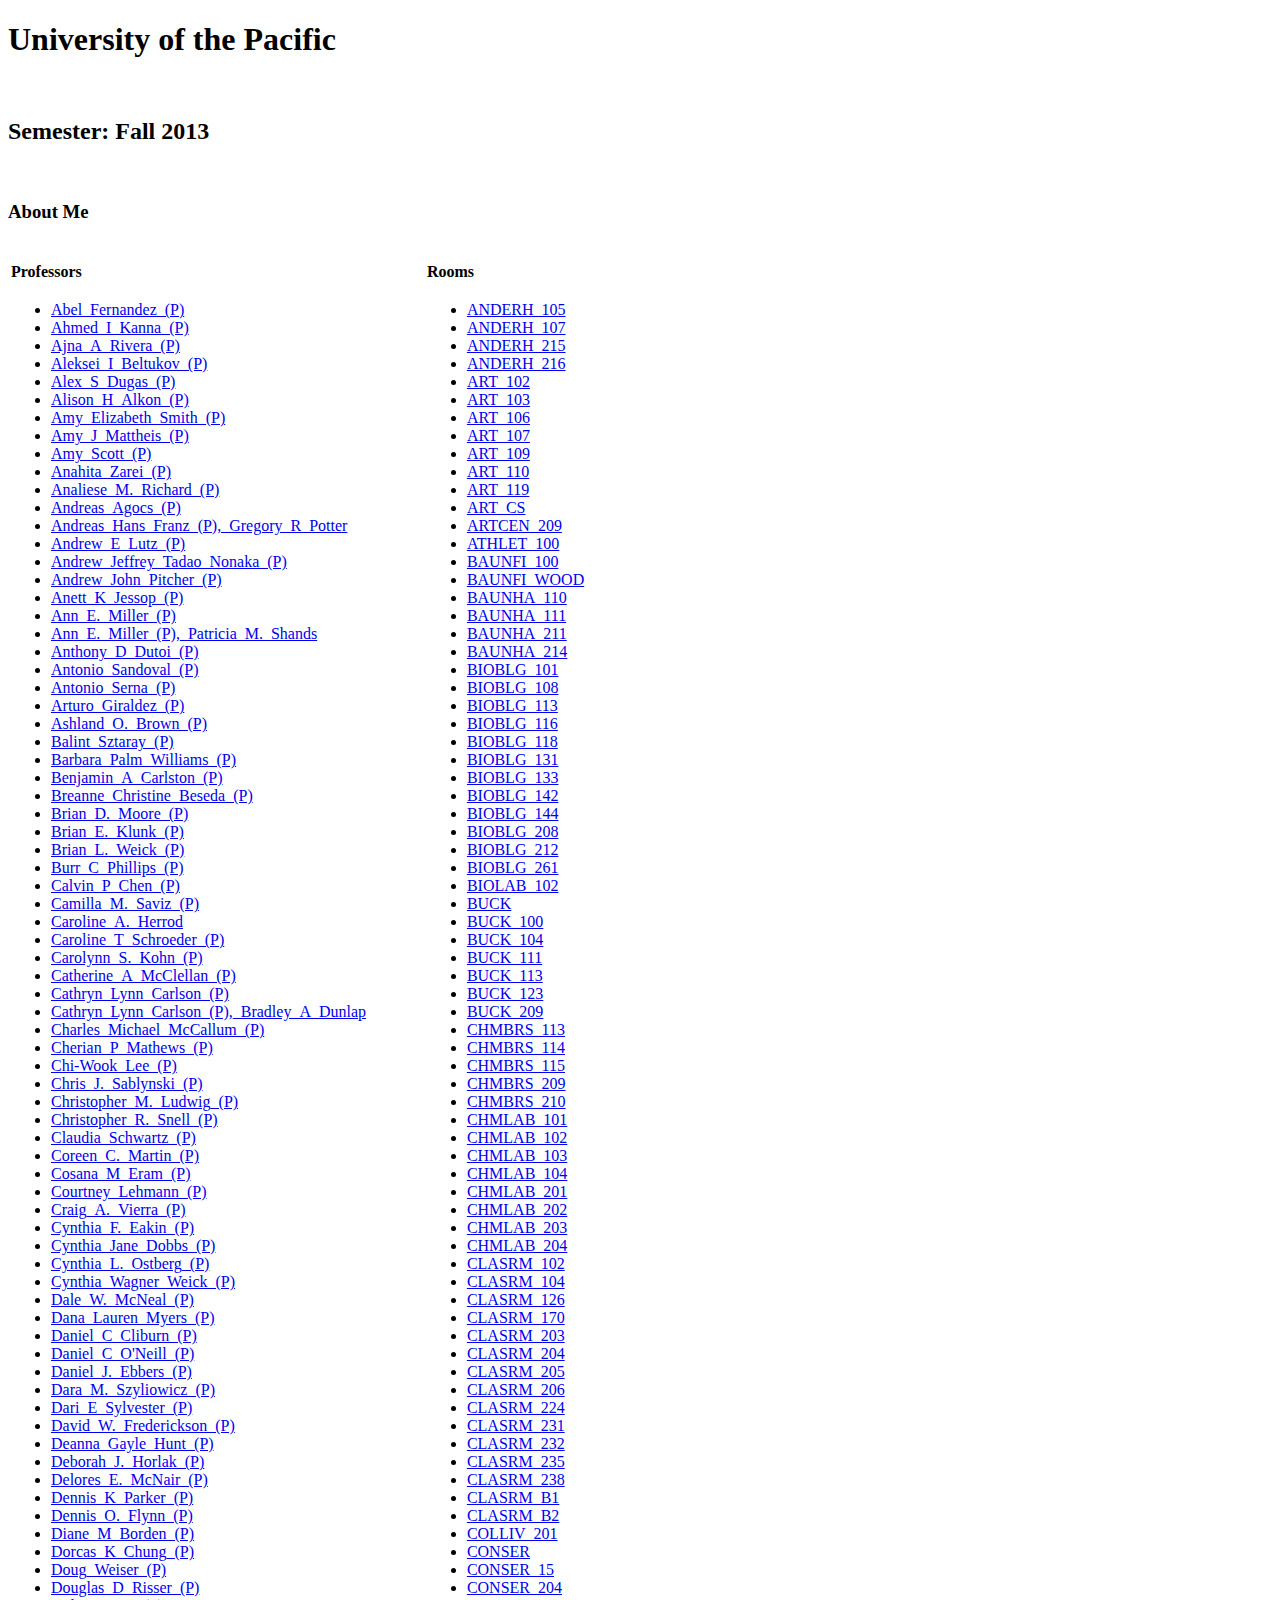
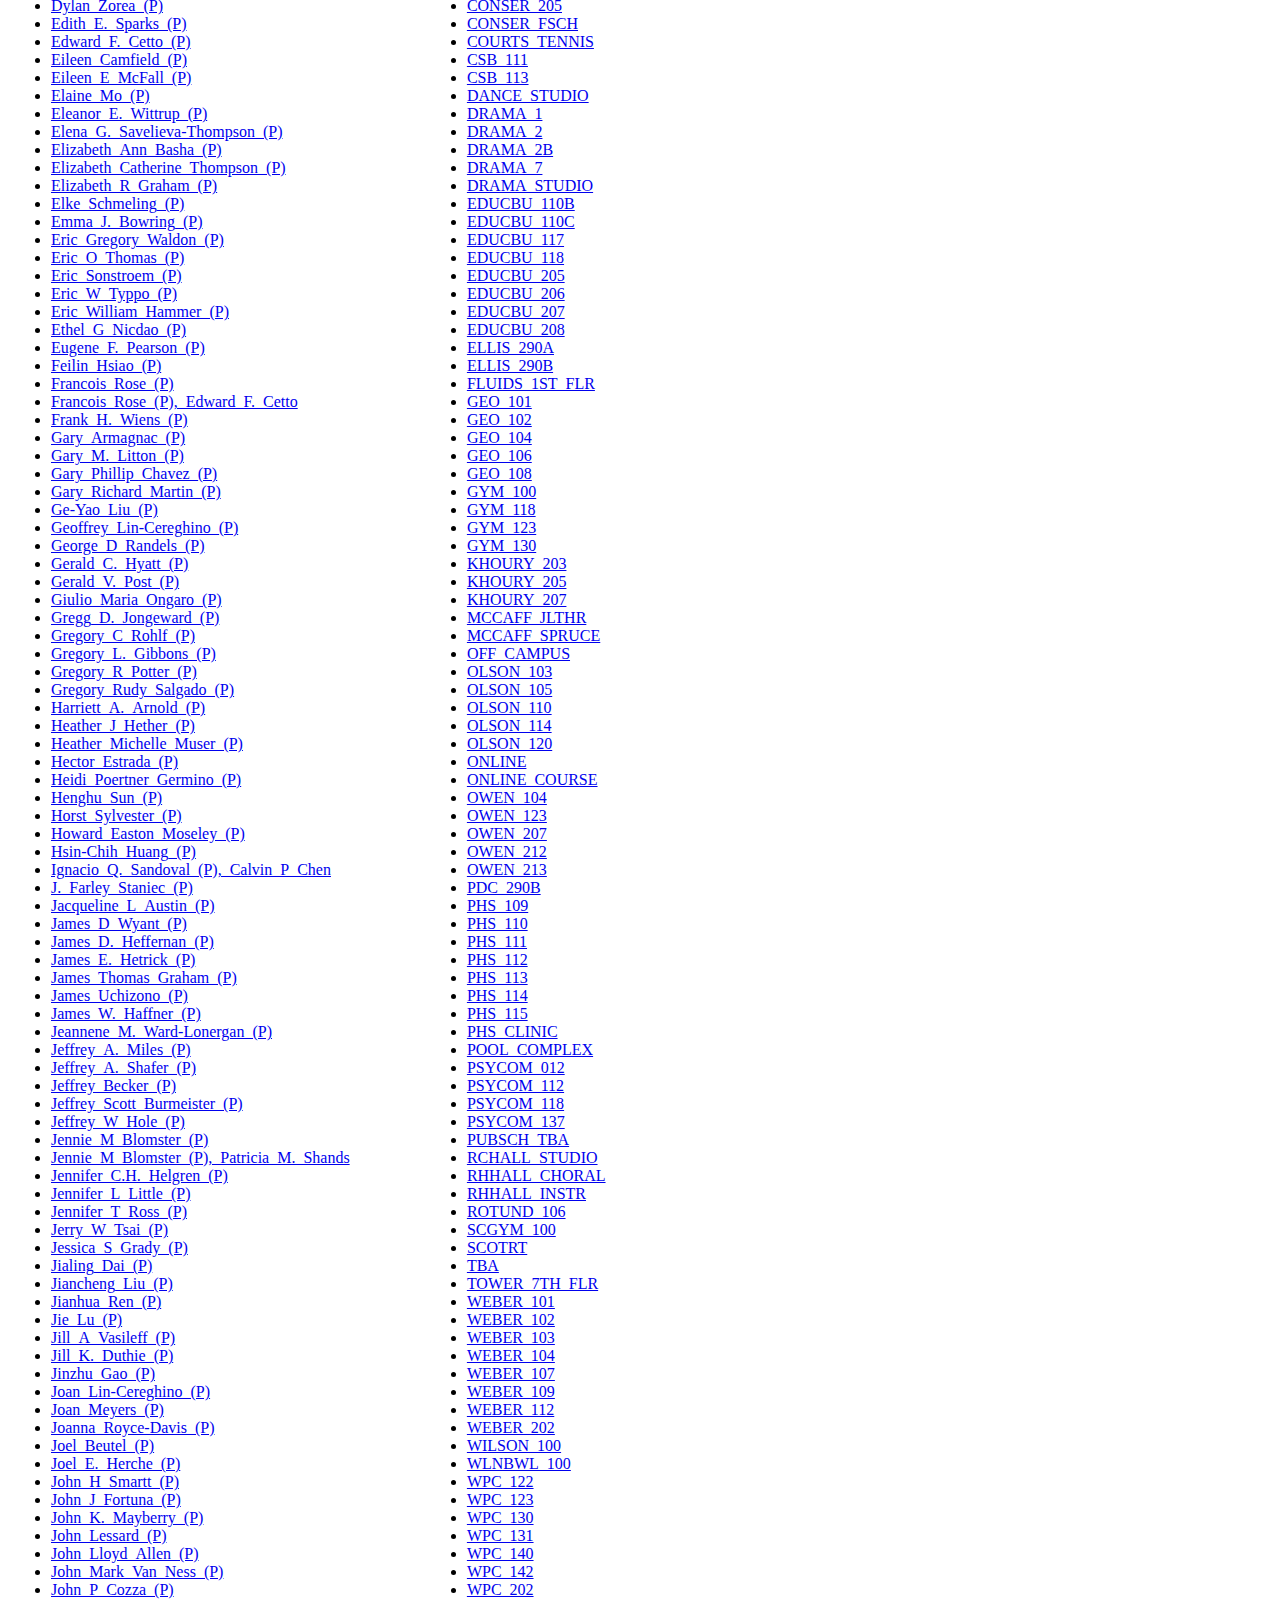
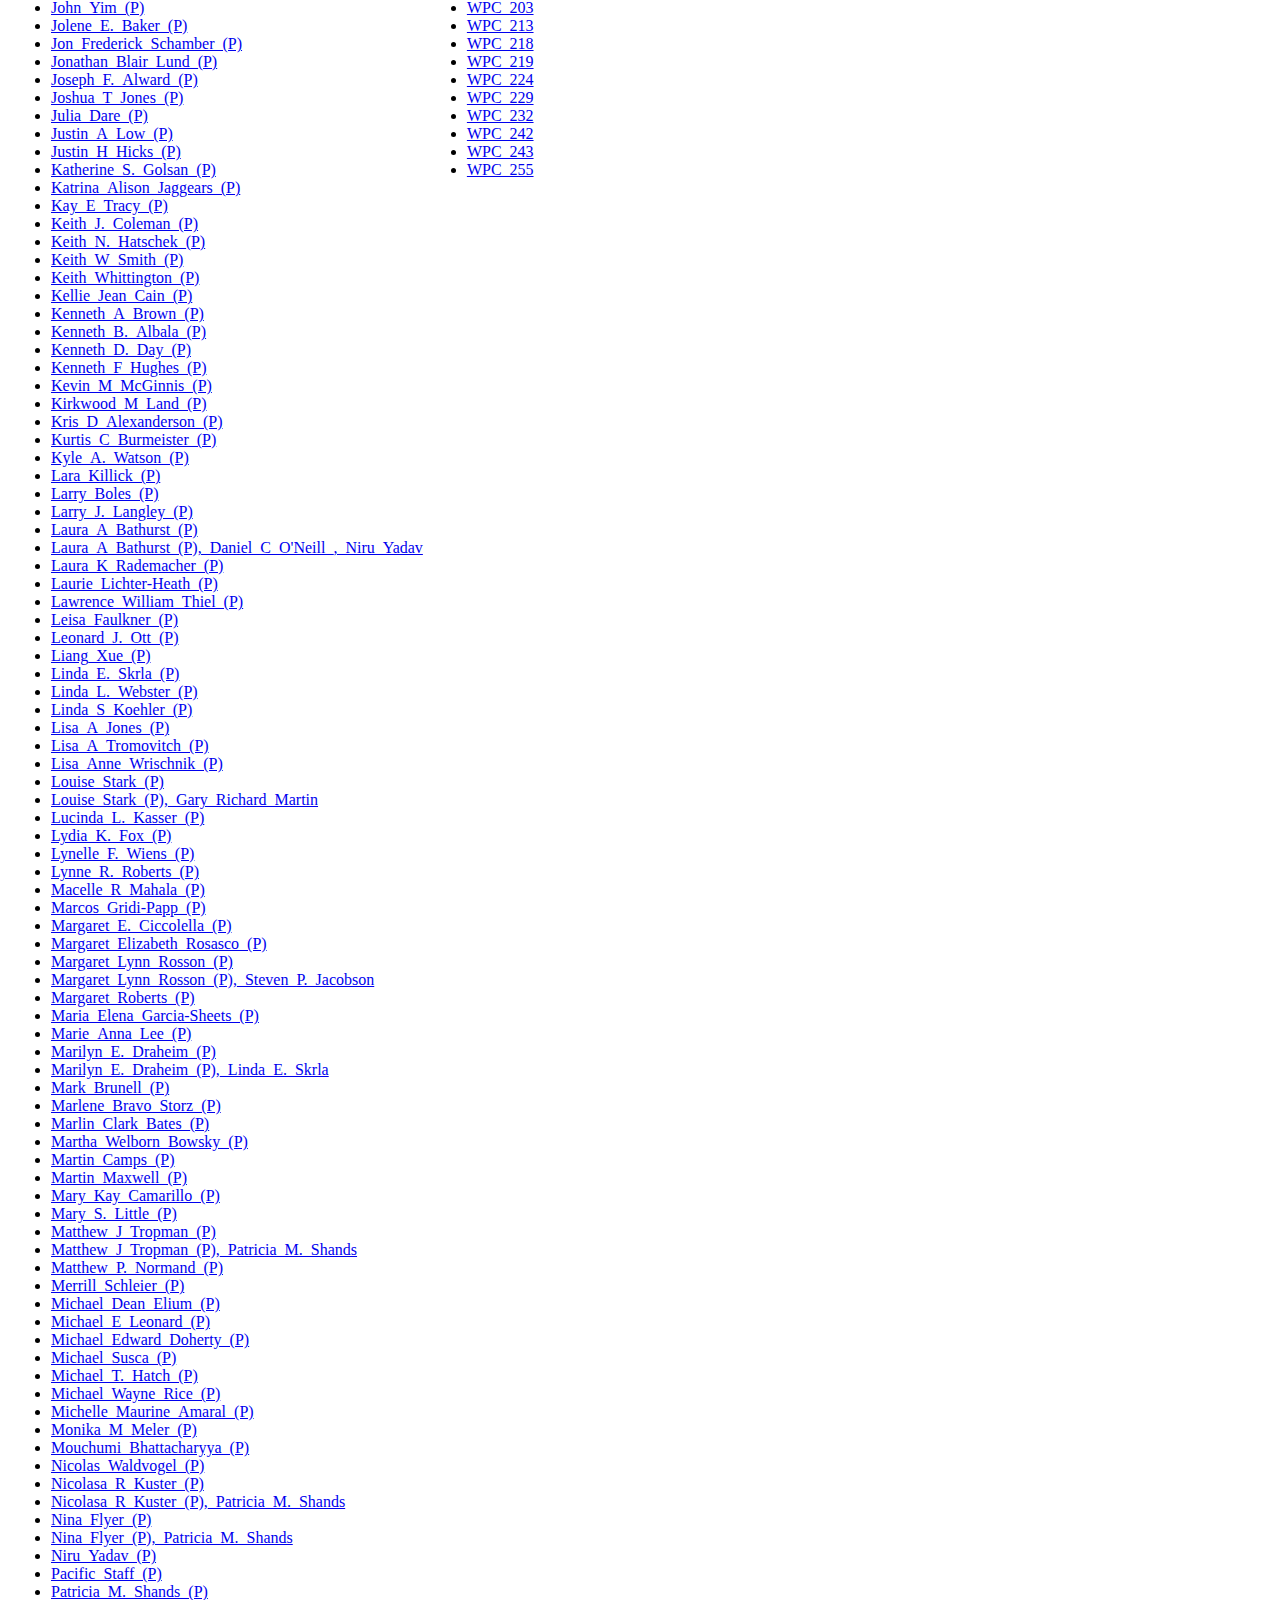
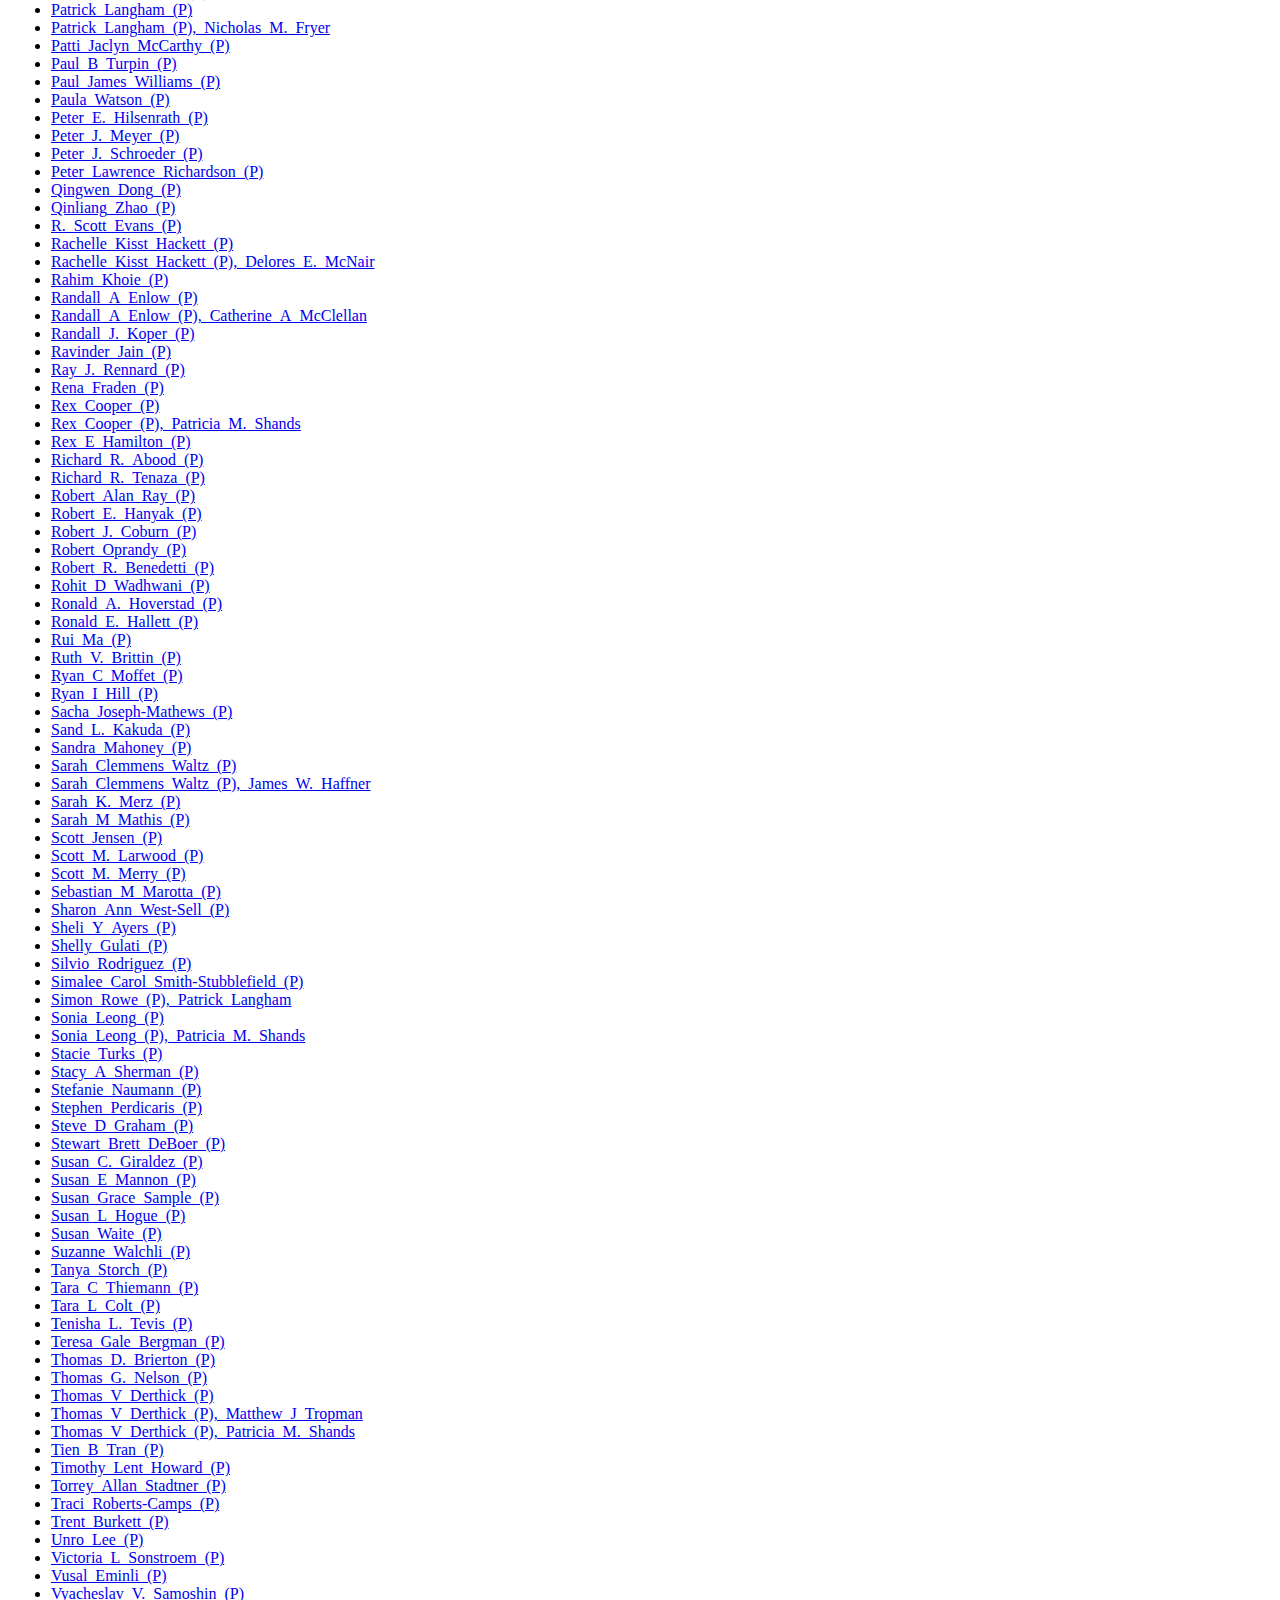
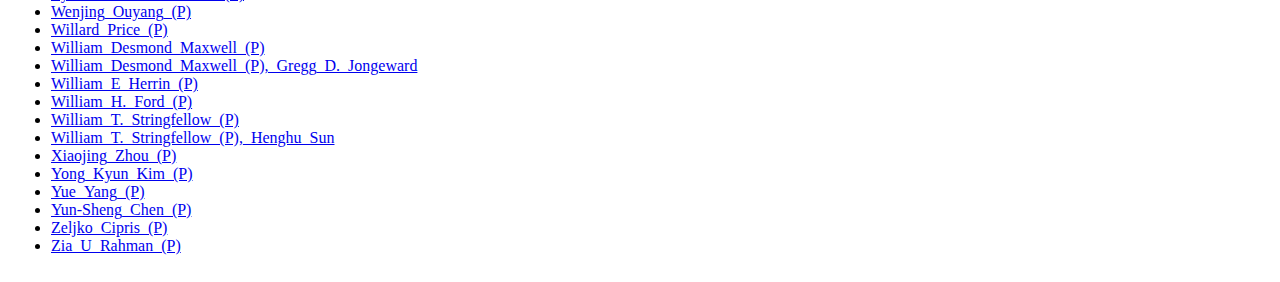
==== commit 601d5c44: "Working calendar generator and all necessary files." ====
--- a/htmlfiles/index.html
+++ b/htmlfiles/index.html
@@ -1,11 +1,11 @@
 <!DOCTYPE html PUBLIC "-//W3C//DTD HTML 4.01 Transitional//EN" "http://www.w3.org/TR/1999/REC-html401-19991224/loose.dtd">
 <html>
-<head><link rel="stylesheet" type="text/css" href="indexstyle.css"></head><body>
+<head><link rel="stylesheet" type="text/css" href="indexstyle.css"></head><body><h1>University of the Pacific</h1><br><h2>Semester: Fall 2013</h2><br><h3>About Me</h3><br>
 <table>
 <tr>
 <th>Professors</th>
 <th>Rooms</th>
-<tr><td><ul><li><a href="Abel_Fernandez_(P).html">Abel_Fernandez_(P)</a></li><li><a href="Ahmed_I_Kanna_(P).html">Ahmed_I_Kanna_(P)</a></li><li><a href="Ajna_A_Rivera_(P).html">Ajna_A_Rivera_(P)</a></li><li><a href="Aleksei_I_Beltukov_(P).html">Aleksei_I_Beltukov_(P)</a></li><li><a href="Alex_S_Dugas_(P).html">Alex_S_Dugas_(P)</a></li><li><a href="Alison_H_Alkon_(P).html">Alison_H_Alkon_(P)</a></li><li><a href="Amy_Elizabeth_Smith_(P).html">Amy_Elizabeth_Smith_(P)</a></li><li><a href="Amy_J_Mattheis_(P).html">Amy_J_Mattheis_(P)</a></li><li><a href="Amy_Scott_(P).html">Amy_Scott_(P)</a></li><li><a href="Anahita_Zarei_(P).html">Anahita_Zarei_(P)</a></li><li><a href="Analiese_M._Richard_(P).html">Analiese_M._Richard_(P)</a></li><li><a href="Andreas_Agocs_(P).html">Andreas_Agocs_(P)</a></li><li><a href="Andreas_Hans_Franz_(P),_Gregory_R_Potter.html">Andreas_Hans_Franz_(P),_Gregory_R_Potter</a></li><li><a href="Andrew_E_Lutz_(P).html">Andrew_E_Lutz_(P)</a></li><li><a href="Andrew_Jeffrey_Tadao_Nonaka_(P).html">Andrew_Jeffrey_Tadao_Nonaka_(P)</a></li><li><a href="Andrew_John_Pitcher_(P).html">Andrew_John_Pitcher_(P)</a></li><li><a href="Anett_K_Jessop_(P).html">Anett_K_Jessop_(P)</a></li><li><a href="Ann_E._Miller_(P).html">Ann_E._Miller_(P)</a></li><li><a href="Ann_E._Miller_(P),_Patricia_M._Shands.html">Ann_E._Miller_(P),_Patricia_M._Shands</a></li><li><a href="Anthony_D_Dutoi_(P).html">Anthony_D_Dutoi_(P)</a></li><li><a href="Antonio_Sandoval_(P).html">Antonio_Sandoval_(P)</a></li><li><a href="Antonio_Serna_(P).html">Antonio_Serna_(P)</a></li><li><a href="Arturo_Giraldez_(P).html">Arturo_Giraldez_(P)</a></li><li><a href="Ashland_O._Brown_(P).html">Ashland_O._Brown_(P)</a></li><li><a href="Balint_Sztaray_(P).html">Balint_Sztaray_(P)</a></li><li><a href="Barbara_Palm_Williams_(P).html">Barbara_Palm_Williams_(P)</a></li><li><a href="Benjamin_A_Carlston_(P).html">Benjamin_A_Carlston_(P)</a></li><li><a href="Breanne_Christine_Beseda_(P).html">Breanne_Christine_Beseda_(P)</a></li><li><a href="Brian_D._Moore_(P).html">Brian_D._Moore_(P)</a></li><li><a href="Brian_E._Klunk_(P).html">Brian_E._Klunk_(P)</a></li><li><a href="Brian_L._Weick_(P).html">Brian_L._Weick_(P)</a></li><li><a href="Burr_C_Phillips_(P).html">Burr_C_Phillips_(P)</a></li><li><a href="Calvin_P_Chen_(P).html">Calvin_P_Chen_(P)</a></li><li><a href="Camilla_M._Saviz_(P).html">Camilla_M._Saviz_(P)</a></li><li><a href="Caroline_A._Herrod.html">Caroline_A._Herrod</a></li><li><a href="Caroline_T_Schroeder_(P).html">Caroline_T_Schroeder_(P)</a></li><li><a href="Carolynn_S._Kohn_(P).html">Carolynn_S._Kohn_(P)</a></li><li><a href="Catherine_A_McClellan_(P).html">Catherine_A_McClellan_(P)</a></li><li><a href="Cathryn_Lynn_Carlson_(P).html">Cathryn_Lynn_Carlson_(P)</a></li><li><a href="Cathryn_Lynn_Carlson_(P),_Bradley_A_Dunlap.html">Cathryn_Lynn_Carlson_(P),_Bradley_A_Dunlap</a></li><li><a href="Charles_Michael_McCallum_(P).html">Charles_Michael_McCallum_(P)</a></li><li><a href="Cherian_P_Mathews_(P).html">Cherian_P_Mathews_(P)</a></li><li><a href="Chi-Wook_Lee_(P).html">Chi-Wook_Lee_(P)</a></li><li><a href="Chris_J._Sablynski_(P).html">Chris_J._Sablynski_(P)</a></li><li><a href="Christopher_M._Ludwig_(P).html">Christopher_M._Ludwig_(P)</a></li><li><a href="Christopher_R._Snell_(P).html">Christopher_R._Snell_(P)</a></li><li><a href="Claudia_Schwartz_(P).html">Claudia_Schwartz_(P)</a></li><li><a href="Coreen_C._Martin_(P).html">Coreen_C._Martin_(P)</a></li><li><a href="Cosana_M_Eram_(P).html">Cosana_M_Eram_(P)</a></li><li><a href="Courtney_Lehmann_(P).html">Courtney_Lehmann_(P)</a></li><li><a href="Craig_A._Vierra_(P).html">Craig_A._Vierra_(P)</a></li><li><a href="Cynthia_F._Eakin_(P).html">Cynthia_F._Eakin_(P)</a></li><li><a href="Cynthia_Jane_Dobbs_(P).html">Cynthia_Jane_Dobbs_(P)</a></li><li><a href="Cynthia_L._Ostberg_(P).html">Cynthia_L._Ostberg_(P)</a></li><li><a href="Cynthia_Wagner_Weick_(P).html">Cynthia_Wagner_Weick_(P)</a></li><li><a href="Dale_W._McNeal_(P).html">Dale_W._McNeal_(P)</a></li><li><a href="Dana_Lauren_Myers_(P).html">Dana_Lauren_Myers_(P)</a></li><li><a href="Daniel_C_Cliburn_(P).html">Daniel_C_Cliburn_(P)</a></li><li><a href="Daniel_C_O'Neill_(P).html">Daniel_C_O'Neill_(P)</a></li><li><a href="Daniel_J._Ebbers_(P).html">Daniel_J._Ebbers_(P)</a></li><li><a href="Dara_M._Szyliowicz_(P).html">Dara_M._Szyliowicz_(P)</a></li><li><a href="Dari_E_Sylvester_(P).html">Dari_E_Sylvester_(P)</a></li><li><a href="David_W._Frederickson_(P).html">David_W._Frederickson_(P)</a></li><li><a href="Deanna_Gayle_Hunt_(P).html">Deanna_Gayle_Hunt_(P)</a></li><li><a href="Deborah_J._Horlak_(P).html">Deborah_J._Horlak_(P)</a></li><li><a href="Delores_E._McNair_(P).html">Delores_E._McNair_(P)</a></li><li><a href="Dennis_K_Parker_(P).html">Dennis_K_Parker_(P)</a></li><li><a href="Dennis_O._Flynn_(P).html">Dennis_O._Flynn_(P)</a></li><li><a href="Diane_M_Borden_(P).html">Diane_M_Borden_(P)</a></li><li><a href="Dorcas_K_Chung_(P).html">Dorcas_K_Chung_(P)</a></li><li><a href="Doug_Weiser_(P).html">Doug_Weiser_(P)</a></li><li><a href="Douglas_D_Risser_(P).html">Douglas_D_Risser_(P)</a></li><li><a href="Dylan_Zorea_(P).html">Dylan_Zorea_(P)</a></li><li><a href="Edith_E._Sparks_(P).html">Edith_E._Sparks_(P)</a></li><li><a href="Edward_F._Cetto_(P).html">Edward_F._Cetto_(P)</a></li><li><a href="Eileen_Camfield_(P).html">Eileen_Camfield_(P)</a></li><li><a href="Eileen_E_McFall_(P).html">Eileen_E_McFall_(P)</a></li><li><a href="Elaine_Mo_(P).html">Elaine_Mo_(P)</a></li><li><a href="Eleanor_E._Wittrup_(P).html">Eleanor_E._Wittrup_(P)</a></li><li><a href="Elena_G._Savelieva-Thompson_(P).html">Elena_G._Savelieva-Thompson_(P)</a></li><li><a href="Elizabeth_Ann_Basha_(P).html">Elizabeth_Ann_Basha_(P)</a></li><li><a href="Elizabeth_Catherine_Thompson_(P).html">Elizabeth_Catherine_Thompson_(P)</a></li><li><a href="Elizabeth_R_Graham_(P).html">Elizabeth_R_Graham_(P)</a></li><li><a href="Elke_Schmeling_(P).html">Elke_Schmeling_(P)</a></li><li><a href="Emma_J._Bowring_(P).html">Emma_J._Bowring_(P)</a></li><li><a href="Eric_Gregory_Waldon_(P).html">Eric_Gregory_Waldon_(P)</a></li><li><a href="Eric_O_Thomas_(P).html">Eric_O_Thomas_(P)</a></li><li><a href="Eric_Sonstroem_(P).html">Eric_Sonstroem_(P)</a></li><li><a href="Eric_W_Typpo_(P).html">Eric_W_Typpo_(P)</a></li><li><a href="Eric_William_Hammer_(P).html">Eric_William_Hammer_(P)</a></li><li><a href="Ethel_G_Nicdao_(P).html">Ethel_G_Nicdao_(P)</a></li><li><a href="Eugene_F._Pearson_(P).html">Eugene_F._Pearson_(P)</a></li><li><a href="Feilin_Hsiao_(P).html">Feilin_Hsiao_(P)</a></li><li><a href="Francois_Rose_(P).html">Francois_Rose_(P)</a></li><li><a href="Francois_Rose_(P),_Edward_F._Cetto.html">Francois_Rose_(P),_Edward_F._Cetto</a></li><li><a href="Frank_H._Wiens_(P).html">Frank_H._Wiens_(P)</a></li><li><a href="Gary_Armagnac_(P).html">Gary_Armagnac_(P)</a></li><li><a href="Gary_M._Litton_(P).html">Gary_M._Litton_(P)</a></li><li><a href="Gary_Phillip_Chavez_(P).html">Gary_Phillip_Chavez_(P)</a></li><li><a href="Gary_Richard_Martin_(P).html">Gary_Richard_Martin_(P)</a></li><li><a href="Ge-Yao_Liu_(P).html">Ge-Yao_Liu_(P)</a></li><li><a href="Geoffrey_Lin-Cereghino_(P).html">Geoffrey_Lin-Cereghino_(P)</a></li><li><a href="George_D_Randels_(P).html">George_D_Randels_(P)</a></li><li><a href="Gerald_C._Hyatt_(P).html">Gerald_C._Hyatt_(P)</a></li><li><a href="Gerald_V._Post_(P).html">Gerald_V._Post_(P)</a></li><li><a href="Giulio_Maria_Ongaro_(P).html">Giulio_Maria_Ongaro_(P)</a></li><li><a href="Gregg_D._Jongeward_(P).html">Gregg_D._Jongeward_(P)</a></li><li><a href="Gregory_C_Rohlf_(P).html">Gregory_C_Rohlf_(P)</a></li><li><a href="Gregory_L._Gibbons_(P).html">Gregory_L._Gibbons_(P)</a></li><li><a href="Gregory_R_Potter_(P).html">Gregory_R_Potter_(P)</a></li><li><a href="Gregory_Rudy_Salgado_(P).html">Gregory_Rudy_Salgado_(P)</a></li><li><a href="Harriett_A._Arnold_(P).html">Harriett_A._Arnold_(P)</a></li><li><a href="Heather_J_Hether_(P).html">Heather_J_Hether_(P)</a></li><li><a href="Heather_Michelle_Muser_(P).html">Heather_Michelle_Muser_(P)</a></li><li><a href="Hector_Estrada_(P).html">Hector_Estrada_(P)</a></li><li><a href="Heidi_Poertner_Germino_(P).html">Heidi_Poertner_Germino_(P)</a></li><li><a href="Henghu_Sun_(P).html">Henghu_Sun_(P)</a></li><li><a href="Horst_Sylvester_(P).html">Horst_Sylvester_(P)</a></li><li><a href="Howard_Easton_Moseley_(P).html">Howard_Easton_Moseley_(P)</a></li><li><a href="Hsin-Chih_Huang_(P).html">Hsin-Chih_Huang_(P)</a></li><li><a href="Ignacio_Q._Sandoval_(P),_Calvin_P_Chen.html">Ignacio_Q._Sandoval_(P),_Calvin_P_Chen</a></li><li><a href="J._Farley_Staniec_(P).html">J._Farley_Staniec_(P)</a></li><li><a href="Jacqueline_L_Austin_(P).html">Jacqueline_L_Austin_(P)</a></li><li><a href="James_D_Wyant_(P).html">James_D_Wyant_(P)</a></li><li><a href="James_D._Heffernan_(P).html">James_D._Heffernan_(P)</a></li><li><a href="James_E._Hetrick_(P).html">James_E._Hetrick_(P)</a></li><li><a href="James_Thomas_Graham_(P).html">James_Thomas_Graham_(P)</a></li><li><a href="James_Uchizono_(P).html">James_Uchizono_(P)</a></li><li><a href="James_W._Haffner_(P).html">James_W._Haffner_(P)</a></li><li><a href="Jeannene_M._Ward-Lonergan_(P).html">Jeannene_M._Ward-Lonergan_(P)</a></li><li><a href="Jeffrey_A._Miles_(P).html">Jeffrey_A._Miles_(P)</a></li><li><a href="Jeffrey_A._Shafer_(P).html">Jeffrey_A._Shafer_(P)</a></li><li><a href="Jeffrey_Becker_(P).html">Jeffrey_Becker_(P)</a></li><li><a href="Jeffrey_Scott_Burmeister_(P).html">Jeffrey_Scott_Burmeister_(P)</a></li><li><a href="Jeffrey_W_Hole_(P).html">Jeffrey_W_Hole_(P)</a></li><li><a href="Jennie_M_Blomster_(P).html">Jennie_M_Blomster_(P)</a></li><li><a href="Jennie_M_Blomster_(P),_Patricia_M._Shands.html">Jennie_M_Blomster_(P),_Patricia_M._Shands</a></li><li><a href="Jennifer_C.H._Helgren_(P).html">Jennifer_C.H._Helgren_(P)</a></li><li><a href="Jennifer_L_Little_(P).html">Jennifer_L_Little_(P)</a></li><li><a href="Jennifer_T_Ross_(P).html">Jennifer_T_Ross_(P)</a></li><li><a href="Jerry_W_Tsai_(P).html">Jerry_W_Tsai_(P)</a></li><li><a href="Jessica_S_Grady_(P).html">Jessica_S_Grady_(P)</a></li><li><a href="Jialing_Dai_(P).html">Jialing_Dai_(P)</a></li><li><a href="Jiancheng_Liu_(P).html">Jiancheng_Liu_(P)</a></li><li><a href="Jianhua_Ren_(P).html">Jianhua_Ren_(P)</a></li><li><a href="Jie_Lu_(P).html">Jie_Lu_(P)</a></li><li><a href="Jill_A_Vasileff_(P).html">Jill_A_Vasileff_(P)</a></li><li><a href="Jill_K._Duthie_(P).html">Jill_K._Duthie_(P)</a></li><li><a href="Jinzhu_Gao_(P).html">Jinzhu_Gao_(P)</a></li><li><a href="Joan_Lin-Cereghino_(P).html">Joan_Lin-Cereghino_(P)</a></li><li><a href="Joan_Meyers_(P).html">Joan_Meyers_(P)</a></li><li><a href="Joanna_Royce-Davis_(P).html">Joanna_Royce-Davis_(P)</a></li><li><a href="Joel_Beutel_(P).html">Joel_Beutel_(P)</a></li><li><a href="Joel_E._Herche_(P).html">Joel_E._Herche_(P)</a></li><li><a href="John_H_Smartt_(P).html">John_H_Smartt_(P)</a></li><li><a href="John_J_Fortuna_(P).html">John_J_Fortuna_(P)</a></li><li><a href="John_K._Mayberry_(P).html">John_K._Mayberry_(P)</a></li><li><a href="John_Lessard_(P).html">John_Lessard_(P)</a></li><li><a href="John_Lloyd_Allen_(P).html">John_Lloyd_Allen_(P)</a></li><li><a href="John_Mark_Van_Ness_(P).html">John_Mark_Van_Ness_(P)</a></li><li><a href="John_P_Cozza_(P).html">John_P_Cozza_(P)</a></li><li><a href="John_Yim_(P).html">John_Yim_(P)</a></li><li><a href="Jolene_E._Baker_(P).html">Jolene_E._Baker_(P)</a></li><li><a href="Jon_Frederick_Schamber_(P).html">Jon_Frederick_Schamber_(P)</a></li><li><a href="Jonathan_Blair_Lund_(P).html">Jonathan_Blair_Lund_(P)</a></li><li><a href="Joseph_F._Alward_(P).html">Joseph_F._Alward_(P)</a></li><li><a href="Joshua_T_Jones_(P).html">Joshua_T_Jones_(P)</a></li><li><a href="Julia_Dare_(P).html">Julia_Dare_(P)</a></li><li><a href="Justin_A_Low_(P).html">Justin_A_Low_(P)</a></li><li><a href="Justin_H_Hicks_(P).html">Justin_H_Hicks_(P)</a></li><li><a href="Katherine_S._Golsan_(P).html">Katherine_S._Golsan_(P)</a></li><li><a href="Katrina_Alison_Jaggears_(P).html">Katrina_Alison_Jaggears_(P)</a></li><li><a href="Kay_E_Tracy_(P).html">Kay_E_Tracy_(P)</a></li><li><a href="Keith_J._Coleman_(P).html">Keith_J._Coleman_(P)</a></li><li><a href="Keith_N._Hatschek_(P).html">Keith_N._Hatschek_(P)</a></li><li><a href="Keith_W_Smith_(P).html">Keith_W_Smith_(P)</a></li><li><a href="Keith_Whittington_(P).html">Keith_Whittington_(P)</a></li><li><a href="Kellie_Jean_Cain_(P).html">Kellie_Jean_Cain_(P)</a></li><li><a href="Kenneth_A_Brown_(P).html">Kenneth_A_Brown_(P)</a></li><li><a href="Kenneth_B._Albala_(P).html">Kenneth_B._Albala_(P)</a></li><li><a href="Kenneth_D._Day_(P).html">Kenneth_D._Day_(P)</a></li><li><a href="Kenneth_F_Hughes_(P).html">Kenneth_F_Hughes_(P)</a></li><li><a href="Kevin_M_McGinnis_(P).html">Kevin_M_McGinnis_(P)</a></li><li><a href="Kirkwood_M_Land_(P).html">Kirkwood_M_Land_(P)</a></li><li><a href="Kris_D_Alexanderson_(P).html">Kris_D_Alexanderson_(P)</a></li><li><a href="Kurtis_C_Burmeister_(P).html">Kurtis_C_Burmeister_(P)</a></li><li><a href="Kyle_A._Watson_(P).html">Kyle_A._Watson_(P)</a></li><li><a href="Lara_Killick_(P).html">Lara_Killick_(P)</a></li><li><a href="Larry_Boles_(P).html">Larry_Boles_(P)</a></li><li><a href="Larry_J._Langley_(P).html">Larry_J._Langley_(P)</a></li><li><a href="Laura_A_Bathurst_(P).html">Laura_A_Bathurst_(P)</a></li><li><a href="Laura_A_Bathurst_(P),_Daniel_C_O'Neill_,_Niru_Yadav.html">Laura_A_Bathurst_(P),_Daniel_C_O'Neill_,_Niru_Yadav</a></li><li><a href="Laura_K_Rademacher_(P).html">Laura_K_Rademacher_(P)</a></li><li><a href="Laurie_Lichter-Heath_(P).html">Laurie_Lichter-Heath_(P)</a></li><li><a href="Lawrence_William_Thiel_(P).html">Lawrence_William_Thiel_(P)</a></li><li><a href="Leisa_Faulkner_(P).html">Leisa_Faulkner_(P)</a></li><li><a href="Leonard_J._Ott_(P).html">Leonard_J._Ott_(P)</a></li><li><a href="Liang_Xue_(P).html">Liang_Xue_(P)</a></li><li><a href="Linda_E._Skrla_(P).html">Linda_E._Skrla_(P)</a></li><li><a href="Linda_L._Webster_(P).html">Linda_L._Webster_(P)</a></li><li><a href="Linda_S_Koehler_(P).html">Linda_S_Koehler_(P)</a></li><li><a href="Lisa_A_Jones_(P).html">Lisa_A_Jones_(P)</a></li><li><a href="Lisa_A_Tromovitch_(P).html">Lisa_A_Tromovitch_(P)</a></li><li><a href="Lisa_Anne_Wrischnik_(P).html">Lisa_Anne_Wrischnik_(P)</a></li><li><a href="Louise_Stark_(P).html">Louise_Stark_(P)</a></li><li><a href="Louise_Stark_(P),_Gary_Richard_Martin.html">Louise_Stark_(P),_Gary_Richard_Martin</a></li><li><a href="Lucinda_L._Kasser_(P).html">Lucinda_L._Kasser_(P)</a></li><li><a href="Lydia_K._Fox_(P).html">Lydia_K._Fox_(P)</a></li><li><a href="Lynelle_F._Wiens_(P).html">Lynelle_F._Wiens_(P)</a></li><li><a href="Lynne_R._Roberts_(P).html">Lynne_R._Roberts_(P)</a></li><li><a href="Macelle_R_Mahala_(P).html">Macelle_R_Mahala_(P)</a></li><li><a href="Marcos_Gridi-Papp_(P).html">Marcos_Gridi-Papp_(P)</a></li><li><a href="Margaret_E._Ciccolella_(P).html">Margaret_E._Ciccolella_(P)</a></li><li><a href="Margaret_Elizabeth_Rosasco_(P).html">Margaret_Elizabeth_Rosasco_(P)</a></li><li><a href="Margaret_Lynn_Rosson_(P).html">Margaret_Lynn_Rosson_(P)</a></li><li><a href="Margaret_Lynn_Rosson_(P),_Steven_P._Jacobson.html">Margaret_Lynn_Rosson_(P),_Steven_P._Jacobson</a></li><li><a href="Margaret_Roberts_(P).html">Margaret_Roberts_(P)</a></li><li><a href="Maria_Elena_Garcia-Sheets_(P).html">Maria_Elena_Garcia-Sheets_(P)</a></li><li><a href="Marie_Anna_Lee_(P).html">Marie_Anna_Lee_(P)</a></li><li><a href="Marilyn_E._Draheim_(P).html">Marilyn_E._Draheim_(P)</a></li><li><a href="Marilyn_E._Draheim_(P),_Linda_E._Skrla.html">Marilyn_E._Draheim_(P),_Linda_E._Skrla</a></li><li><a href="Mark_Brunell_(P).html">Mark_Brunell_(P)</a></li><li><a href="Marlene_Bravo_Storz_(P).html">Marlene_Bravo_Storz_(P)</a></li><li><a href="Marlin_Clark_Bates_(P).html">Marlin_Clark_Bates_(P)</a></li><li><a href="Martha_Welborn_Bowsky_(P).html">Martha_Welborn_Bowsky_(P)</a></li><li><a href="Martin_Camps_(P).html">Martin_Camps_(P)</a></li><li><a href="Martin_Maxwell_(P).html">Martin_Maxwell_(P)</a></li><li><a href="Mary_Kay_Camarillo_(P).html">Mary_Kay_Camarillo_(P)</a></li><li><a href="Mary_S._Little_(P).html">Mary_S._Little_(P)</a></li><li><a href="Matthew_J_Tropman_(P).html">Matthew_J_Tropman_(P)</a></li><li><a href="Matthew_J_Tropman_(P),_Patricia_M._Shands.html">Matthew_J_Tropman_(P),_Patricia_M._Shands</a></li><li><a href="Matthew_P._Normand_(P).html">Matthew_P._Normand_(P)</a></li><li><a href="Merrill_Schleier_(P).html">Merrill_Schleier_(P)</a></li><li><a href="Michael_Dean_Elium_(P).html">Michael_Dean_Elium_(P)</a></li><li><a href="Michael_E_Leonard_(P).html">Michael_E_Leonard_(P)</a></li><li><a href="Michael_Edward_Doherty_(P).html">Michael_Edward_Doherty_(P)</a></li><li><a href="Michael_Susca_(P).html">Michael_Susca_(P)</a></li><li><a href="Michael_T._Hatch_(P).html">Michael_T._Hatch_(P)</a></li><li><a href="Michael_Wayne_Rice_(P).html">Michael_Wayne_Rice_(P)</a></li><li><a href="Michelle_Maurine_Amaral_(P).html">Michelle_Maurine_Amaral_(P)</a></li><li><a href="Monika_M_Meler_(P).html">Monika_M_Meler_(P)</a></li><li><a href="Mouchumi_Bhattacharyya_(P).html">Mouchumi_Bhattacharyya_(P)</a></li><li><a href="Nicolas_Waldvogel_(P).html">Nicolas_Waldvogel_(P)</a></li><li><a href="Nicolasa_R_Kuster_(P).html">Nicolasa_R_Kuster_(P)</a></li><li><a href="Nicolasa_R_Kuster_(P),_Patricia_M._Shands.html">Nicolasa_R_Kuster_(P),_Patricia_M._Shands</a></li><li><a href="Nina_Flyer_(P).html">Nina_Flyer_(P)</a></li><li><a href="Nina_Flyer_(P),_Patricia_M._Shands.html">Nina_Flyer_(P),_Patricia_M._Shands</a></li><li><a href="Niru_Yadav_(P).html">Niru_Yadav_(P)</a></li><li><a href="Pacific_Staff_(P).html">Pacific_Staff_(P)</a></li><li><a href="Patricia_M._Shands_(P).html">Patricia_M._Shands_(P)</a></li><li><a href="Patrick_Langham_(P).html">Patrick_Langham_(P)</a></li><li><a href="Patrick_Langham_(P),_Nicholas_M._Fryer.html">Patrick_Langham_(P),_Nicholas_M._Fryer</a></li><li><a href="Patti_Jaclyn_McCarthy_(P).html">Patti_Jaclyn_McCarthy_(P)</a></li><li><a href="Paul_B_Turpin_(P).html">Paul_B_Turpin_(P)</a></li><li><a href="Paul_James_Williams_(P).html">Paul_James_Williams_(P)</a></li><li><a href="Paula_Watson_(P).html">Paula_Watson_(P)</a></li><li><a href="Peter_E._Hilsenrath_(P).html">Peter_E._Hilsenrath_(P)</a></li><li><a href="Peter_J._Meyer_(P).html">Peter_J._Meyer_(P)</a></li><li><a href="Peter_J._Schroeder_(P).html">Peter_J._Schroeder_(P)</a></li><li><a href="Peter_Lawrence_Richardson_(P).html">Peter_Lawrence_Richardson_(P)</a></li><li><a href="Qingwen_Dong_(P).html">Qingwen_Dong_(P)</a></li><li><a href="Qinliang_Zhao_(P).html">Qinliang_Zhao_(P)</a></li><li><a href="R._Scott_Evans_(P).html">R._Scott_Evans_(P)</a></li><li><a href="Rachelle_Kisst_Hackett_(P).html">Rachelle_Kisst_Hackett_(P)</a></li><li><a href="Rachelle_Kisst_Hackett_(P),_Delores_E._McNair.html">Rachelle_Kisst_Hackett_(P),_Delores_E._McNair</a></li><li><a href="Rahim_Khoie_(P).html">Rahim_Khoie_(P)</a></li><li><a href="Randall_A_Enlow_(P).html">Randall_A_Enlow_(P)</a></li><li><a href="Randall_A_Enlow_(P),_Catherine_A_McClellan.html">Randall_A_Enlow_(P),_Catherine_A_McClellan</a></li><li><a href="Randall_J._Koper_(P).html">Randall_J._Koper_(P)</a></li><li><a href="Ravinder_Jain_(P).html">Ravinder_Jain_(P)</a></li><li><a href="Ray_J._Rennard_(P).html">Ray_J._Rennard_(P)</a></li><li><a href="Rena_Fraden_(P).html">Rena_Fraden_(P)</a></li><li><a href="Rex_Cooper_(P).html">Rex_Cooper_(P)</a></li><li><a href="Rex_Cooper_(P),_Patricia_M._Shands.html">Rex_Cooper_(P),_Patricia_M._Shands</a></li><li><a href="Rex_E_Hamilton_(P).html">Rex_E_Hamilton_(P)</a></li><li><a href="Richard_R._Abood_(P).html">Richard_R._Abood_(P)</a></li><li><a href="Richard_R._Tenaza_(P).html">Richard_R._Tenaza_(P)</a></li><li><a href="Robert_Alan_Ray_(P).html">Robert_Alan_Ray_(P)</a></li><li><a href="Robert_E._Hanyak_(P).html">Robert_E._Hanyak_(P)</a></li><li><a href="Robert_J._Coburn_(P).html">Robert_J._Coburn_(P)</a></li><li><a href="Robert_Oprandy_(P).html">Robert_Oprandy_(P)</a></li><li><a href="Robert_R._Benedetti_(P).html">Robert_R._Benedetti_(P)</a></li><li><a href="Rohit_D_Wadhwani_(P).html">Rohit_D_Wadhwani_(P)</a></li><li><a href="Ronald_A._Hoverstad_(P).html">Ronald_A._Hoverstad_(P)</a></li><li><a href="Ronald_E._Hallett_(P).html">Ronald_E._Hallett_(P)</a></li><li><a href="Rui_Ma_(P).html">Rui_Ma_(P)</a></li><li><a href="Ruth_V._Brittin_(P).html">Ruth_V._Brittin_(P)</a></li><li><a href="Ryan_C_Moffet_(P).html">Ryan_C_Moffet_(P)</a></li><li><a href="Ryan_I_Hill_(P).html">Ryan_I_Hill_(P)</a></li><li><a href="Sacha_Joseph-Mathews_(P).html">Sacha_Joseph-Mathews_(P)</a></li><li><a href="Sand_L._Kakuda_(P).html">Sand_L._Kakuda_(P)</a></li><li><a href="Sandra_Mahoney_(P).html">Sandra_Mahoney_(P)</a></li><li><a href="Sarah_Clemmens_Waltz_(P).html">Sarah_Clemmens_Waltz_(P)</a></li><li><a href="Sarah_Clemmens_Waltz_(P),_James_W._Haffner.html">Sarah_Clemmens_Waltz_(P),_James_W._Haffner</a></li><li><a href="Sarah_K._Merz_(P).html">Sarah_K._Merz_(P)</a></li><li><a href="Sarah_M_Mathis_(P).html">Sarah_M_Mathis_(P)</a></li><li><a href="Scott_Jensen_(P).html">Scott_Jensen_(P)</a></li><li><a href="Scott_M._Larwood_(P).html">Scott_M._Larwood_(P)</a></li><li><a href="Scott_M._Merry_(P).html">Scott_M._Merry_(P)</a></li><li><a href="Sebastian_M_Marotta_(P).html">Sebastian_M_Marotta_(P)</a></li><li><a href="Sharon_Ann_West-Sell_(P).html">Sharon_Ann_West-Sell_(P)</a></li><li><a href="Sheli_Y_Ayers_(P).html">Sheli_Y_Ayers_(P)</a></li><li><a href="Shelly_Gulati_(P).html">Shelly_Gulati_(P)</a></li><li><a href="Silvio_Rodriguez_(P).html">Silvio_Rodriguez_(P)</a></li><li><a href="Simalee_Carol_Smith-Stubblefield_(P).html">Simalee_Carol_Smith-Stubblefield_(P)</a></li><li><a href="Simon_Rowe_(P),_Patrick_Langham.html">Simon_Rowe_(P),_Patrick_Langham</a></li><li><a href="Sonia_Leong_(P).html">Sonia_Leong_(P)</a></li><li><a href="Sonia_Leong_(P),_Patricia_M._Shands.html">Sonia_Leong_(P),_Patricia_M._Shands</a></li><li><a href="Stacie_Turks_(P).html">Stacie_Turks_(P)</a></li><li><a href="Stacy_A_Sherman_(P).html">Stacy_A_Sherman_(P)</a></li><li><a href="Stefanie_Naumann_(P).html">Stefanie_Naumann_(P)</a></li><li><a href="Stephen_Perdicaris_(P).html">Stephen_Perdicaris_(P)</a></li><li><a href="Steve_D_Graham_(P).html">Steve_D_Graham_(P)</a></li><li><a href="Stewart_Brett_DeBoer_(P).html">Stewart_Brett_DeBoer_(P)</a></li><li><a href="Susan_C._Giraldez_(P).html">Susan_C._Giraldez_(P)</a></li><li><a href="Susan_E_Mannon_(P).html">Susan_E_Mannon_(P)</a></li><li><a href="Susan_Grace_Sample_(P).html">Susan_Grace_Sample_(P)</a></li><li><a href="Susan_L_Hogue_(P).html">Susan_L_Hogue_(P)</a></li><li><a href="Susan_Waite_(P).html">Susan_Waite_(P)</a></li><li><a href="Suzanne_Walchli_(P).html">Suzanne_Walchli_(P)</a></li><li><a href="TBA.html">TBA</a></li><li><a href="Tanya_Storch_(P).html">Tanya_Storch_(P)</a></li><li><a href="Tara_C_Thiemann_(P).html">Tara_C_Thiemann_(P)</a></li><li><a href="Tara_L_Colt_(P).html">Tara_L_Colt_(P)</a></li><li><a href="Tenisha_L._Tevis_(P).html">Tenisha_L._Tevis_(P)</a></li><li><a href="Teresa_Gale_Bergman_(P).html">Teresa_Gale_Bergman_(P)</a></li><li><a href="Thomas_D._Brierton_(P).html">Thomas_D._Brierton_(P)</a></li><li><a href="Thomas_G._Nelson_(P).html">Thomas_G._Nelson_(P)</a></li><li><a href="Thomas_V_Derthick_(P).html">Thomas_V_Derthick_(P)</a></li><li><a href="Thomas_V_Derthick_(P),_Matthew_J_Tropman.html">Thomas_V_Derthick_(P),_Matthew_J_Tropman</a></li><li><a href="Thomas_V_Derthick_(P),_Patricia_M._Shands.html">Thomas_V_Derthick_(P),_Patricia_M._Shands</a></li><li><a href="Tien_B_Tran_(P).html">Tien_B_Tran_(P)</a></li><li><a href="Timothy_Lent_Howard_(P).html">Timothy_Lent_Howard_(P)</a></li><li><a href="Torrey_Allan_Stadtner_(P).html">Torrey_Allan_Stadtner_(P)</a></li><li><a href="Traci_Roberts-Camps_(P).html">Traci_Roberts-Camps_(P)</a></li><li><a href="Trent_Burkett_(P).html">Trent_Burkett_(P)</a></li><li><a href="Unro_Lee_(P).html">Unro_Lee_(P)</a></li><li><a href="Victoria_L_Sonstroem_(P).html">Victoria_L_Sonstroem_(P)</a></li><li><a href="Vusal_Eminli_(P).html">Vusal_Eminli_(P)</a></li><li><a href="Vyacheslav_V._Samoshin_(P).html">Vyacheslav_V._Samoshin_(P)</a></li><li><a href="Wenjing_Ouyang_(P).html">Wenjing_Ouyang_(P)</a></li><li><a href="Willard_Price_(P).html">Willard_Price_(P)</a></li><li><a href="William_Desmond_Maxwell_(P).html">William_Desmond_Maxwell_(P)</a></li><li><a href="William_Desmond_Maxwell_(P),_Gregg_D._Jongeward.html">William_Desmond_Maxwell_(P),_Gregg_D._Jongeward</a></li><li><a href="William_E_Herrin_(P).html">William_E_Herrin_(P)</a></li><li><a href="William_H._Ford_(P).html">William_H._Ford_(P)</a></li><li><a href="William_T._Stringfellow_(P).html">William_T._Stringfellow_(P)</a></li><li><a href="William_T._Stringfellow_(P),_Henghu_Sun.html">William_T._Stringfellow_(P),_Henghu_Sun</a></li><li><a href="Xiaojing_Zhou_(P).html">Xiaojing_Zhou_(P)</a></li><li><a href="Yong_Kyun_Kim_(P).html">Yong_Kyun_Kim_(P)</a></li><li><a href="Yue_Yang_(P).html">Yue_Yang_(P)</a></li><li><a href="Yun-Sheng_Chen_(P).html">Yun-Sheng_Chen_(P)</a></li><li><a href="Zeljko_Cipris_(P).html">Zeljko_Cipris_(P)</a></li><li><a href="Zia_U_Rahman_(P).html">Zia_U_Rahman_(P)</a></li>
+<tr><td><ul><li><a href="Abel_Fernandez_(P).html">Abel_Fernandez_(P)</a></li><li><a href="Ahmed_I_Kanna_(P).html">Ahmed_I_Kanna_(P)</a></li><li><a href="Ajna_A_Rivera_(P).html">Ajna_A_Rivera_(P)</a></li><li><a href="Aleksei_I_Beltukov_(P).html">Aleksei_I_Beltukov_(P)</a></li><li><a href="Alex_S_Dugas_(P).html">Alex_S_Dugas_(P)</a></li><li><a href="Alison_H_Alkon_(P).html">Alison_H_Alkon_(P)</a></li><li><a href="Amy_Elizabeth_Smith_(P).html">Amy_Elizabeth_Smith_(P)</a></li><li><a href="Amy_J_Mattheis_(P).html">Amy_J_Mattheis_(P)</a></li><li><a href="Amy_Scott_(P).html">Amy_Scott_(P)</a></li><li><a href="Anahita_Zarei_(P).html">Anahita_Zarei_(P)</a></li><li><a href="Analiese_M._Richard_(P).html">Analiese_M._Richard_(P)</a></li><li><a href="Andreas_Agocs_(P).html">Andreas_Agocs_(P)</a></li><li><a href="Andreas_Hans_Franz_(P),_Gregory_R_Potter.html">Andreas_Hans_Franz_(P),_Gregory_R_Potter</a></li><li><a href="Andrew_E_Lutz_(P).html">Andrew_E_Lutz_(P)</a></li><li><a href="Andrew_Jeffrey_Tadao_Nonaka_(P).html">Andrew_Jeffrey_Tadao_Nonaka_(P)</a></li><li><a href="Andrew_John_Pitcher_(P).html">Andrew_John_Pitcher_(P)</a></li><li><a href="Anett_K_Jessop_(P).html">Anett_K_Jessop_(P)</a></li><li><a href="Ann_E._Miller_(P).html">Ann_E._Miller_(P)</a></li><li><a href="Ann_E._Miller_(P),_Patricia_M._Shands.html">Ann_E._Miller_(P),_Patricia_M._Shands</a></li><li><a href="Anthony_D_Dutoi_(P).html">Anthony_D_Dutoi_(P)</a></li><li><a href="Antonio_Sandoval_(P).html">Antonio_Sandoval_(P)</a></li><li><a href="Antonio_Serna_(P).html">Antonio_Serna_(P)</a></li><li><a href="Arturo_Giraldez_(P).html">Arturo_Giraldez_(P)</a></li><li><a href="Ashland_O._Brown_(P).html">Ashland_O._Brown_(P)</a></li><li><a href="Balint_Sztaray_(P).html">Balint_Sztaray_(P)</a></li><li><a href="Barbara_Palm_Williams_(P).html">Barbara_Palm_Williams_(P)</a></li><li><a href="Benjamin_A_Carlston_(P).html">Benjamin_A_Carlston_(P)</a></li><li><a href="Breanne_Christine_Beseda_(P).html">Breanne_Christine_Beseda_(P)</a></li><li><a href="Brian_D._Moore_(P).html">Brian_D._Moore_(P)</a></li><li><a href="Brian_E._Klunk_(P).html">Brian_E._Klunk_(P)</a></li><li><a href="Brian_L._Weick_(P).html">Brian_L._Weick_(P)</a></li><li><a href="Burr_C_Phillips_(P).html">Burr_C_Phillips_(P)</a></li><li><a href="Calvin_P_Chen_(P).html">Calvin_P_Chen_(P)</a></li><li><a href="Camilla_M._Saviz_(P).html">Camilla_M._Saviz_(P)</a></li><li><a href="Caroline_A._Herrod.html">Caroline_A._Herrod</a></li><li><a href="Caroline_T_Schroeder_(P).html">Caroline_T_Schroeder_(P)</a></li><li><a href="Carolynn_S._Kohn_(P).html">Carolynn_S._Kohn_(P)</a></li><li><a href="Catherine_A_McClellan_(P).html">Catherine_A_McClellan_(P)</a></li><li><a href="Cathryn_Lynn_Carlson_(P).html">Cathryn_Lynn_Carlson_(P)</a></li><li><a href="Cathryn_Lynn_Carlson_(P),_Bradley_A_Dunlap.html">Cathryn_Lynn_Carlson_(P),_Bradley_A_Dunlap</a></li><li><a href="Charles_Michael_McCallum_(P).html">Charles_Michael_McCallum_(P)</a></li><li><a href="Cherian_P_Mathews_(P).html">Cherian_P_Mathews_(P)</a></li><li><a href="Chi-Wook_Lee_(P).html">Chi-Wook_Lee_(P)</a></li><li><a href="Chris_J._Sablynski_(P).html">Chris_J._Sablynski_(P)</a></li><li><a href="Christopher_M._Ludwig_(P).html">Christopher_M._Ludwig_(P)</a></li><li><a href="Christopher_R._Snell_(P).html">Christopher_R._Snell_(P)</a></li><li><a href="Claudia_Schwartz_(P).html">Claudia_Schwartz_(P)</a></li><li><a href="Coreen_C._Martin_(P).html">Coreen_C._Martin_(P)</a></li><li><a href="Cosana_M_Eram_(P).html">Cosana_M_Eram_(P)</a></li><li><a href="Courtney_Lehmann_(P).html">Courtney_Lehmann_(P)</a></li><li><a href="Craig_A._Vierra_(P).html">Craig_A._Vierra_(P)</a></li><li><a href="Cynthia_F._Eakin_(P).html">Cynthia_F._Eakin_(P)</a></li><li><a href="Cynthia_Jane_Dobbs_(P).html">Cynthia_Jane_Dobbs_(P)</a></li><li><a href="Cynthia_L._Ostberg_(P).html">Cynthia_L._Ostberg_(P)</a></li><li><a href="Cynthia_Wagner_Weick_(P).html">Cynthia_Wagner_Weick_(P)</a></li><li><a href="Dale_W._McNeal_(P).html">Dale_W._McNeal_(P)</a></li><li><a href="Dana_Lauren_Myers_(P).html">Dana_Lauren_Myers_(P)</a></li><li><a href="Daniel_C_Cliburn_(P).html">Daniel_C_Cliburn_(P)</a></li><li><a href="Daniel_C_O'Neill_(P).html">Daniel_C_O'Neill_(P)</a></li><li><a href="Daniel_J._Ebbers_(P).html">Daniel_J._Ebbers_(P)</a></li><li><a href="Dara_M._Szyliowicz_(P).html">Dara_M._Szyliowicz_(P)</a></li><li><a href="Dari_E_Sylvester_(P).html">Dari_E_Sylvester_(P)</a></li><li><a href="David_W._Frederickson_(P).html">David_W._Frederickson_(P)</a></li><li><a href="Deanna_Gayle_Hunt_(P).html">Deanna_Gayle_Hunt_(P)</a></li><li><a href="Deborah_J._Horlak_(P).html">Deborah_J._Horlak_(P)</a></li><li><a href="Delores_E._McNair_(P).html">Delores_E._McNair_(P)</a></li><li><a href="Dennis_K_Parker_(P).html">Dennis_K_Parker_(P)</a></li><li><a href="Dennis_O._Flynn_(P).html">Dennis_O._Flynn_(P)</a></li><li><a href="Diane_M_Borden_(P).html">Diane_M_Borden_(P)</a></li><li><a href="Dorcas_K_Chung_(P).html">Dorcas_K_Chung_(P)</a></li><li><a href="Doug_Weiser_(P).html">Doug_Weiser_(P)</a></li><li><a href="Douglas_D_Risser_(P).html">Douglas_D_Risser_(P)</a></li><li><a href="Dylan_Zorea_(P).html">Dylan_Zorea_(P)</a></li><li><a href="Edith_E._Sparks_(P).html">Edith_E._Sparks_(P)</a></li><li><a href="Edward_F._Cetto_(P).html">Edward_F._Cetto_(P)</a></li><li><a href="Eileen_Camfield_(P).html">Eileen_Camfield_(P)</a></li><li><a href="Eileen_E_McFall_(P).html">Eileen_E_McFall_(P)</a></li><li><a href="Elaine_Mo_(P).html">Elaine_Mo_(P)</a></li><li><a href="Eleanor_E._Wittrup_(P).html">Eleanor_E._Wittrup_(P)</a></li><li><a href="Elena_G._Savelieva-Thompson_(P).html">Elena_G._Savelieva-Thompson_(P)</a></li><li><a href="Elizabeth_Ann_Basha_(P).html">Elizabeth_Ann_Basha_(P)</a></li><li><a href="Elizabeth_Catherine_Thompson_(P).html">Elizabeth_Catherine_Thompson_(P)</a></li><li><a href="Elizabeth_R_Graham_(P).html">Elizabeth_R_Graham_(P)</a></li><li><a href="Elke_Schmeling_(P).html">Elke_Schmeling_(P)</a></li><li><a href="Emma_J._Bowring_(P).html">Emma_J._Bowring_(P)</a></li><li><a href="Eric_Gregory_Waldon_(P).html">Eric_Gregory_Waldon_(P)</a></li><li><a href="Eric_O_Thomas_(P).html">Eric_O_Thomas_(P)</a></li><li><a href="Eric_Sonstroem_(P).html">Eric_Sonstroem_(P)</a></li><li><a href="Eric_W_Typpo_(P).html">Eric_W_Typpo_(P)</a></li><li><a href="Eric_William_Hammer_(P).html">Eric_William_Hammer_(P)</a></li><li><a href="Ethel_G_Nicdao_(P).html">Ethel_G_Nicdao_(P)</a></li><li><a href="Eugene_F._Pearson_(P).html">Eugene_F._Pearson_(P)</a></li><li><a href="Feilin_Hsiao_(P).html">Feilin_Hsiao_(P)</a></li><li><a href="Francois_Rose_(P).html">Francois_Rose_(P)</a></li><li><a href="Francois_Rose_(P),_Edward_F._Cetto.html">Francois_Rose_(P),_Edward_F._Cetto</a></li><li><a href="Frank_H._Wiens_(P).html">Frank_H._Wiens_(P)</a></li><li><a href="Gary_Armagnac_(P).html">Gary_Armagnac_(P)</a></li><li><a href="Gary_M._Litton_(P).html">Gary_M._Litton_(P)</a></li><li><a href="Gary_Phillip_Chavez_(P).html">Gary_Phillip_Chavez_(P)</a></li><li><a href="Gary_Richard_Martin_(P).html">Gary_Richard_Martin_(P)</a></li><li><a href="Ge-Yao_Liu_(P).html">Ge-Yao_Liu_(P)</a></li><li><a href="Geoffrey_Lin-Cereghino_(P).html">Geoffrey_Lin-Cereghino_(P)</a></li><li><a href="George_D_Randels_(P).html">George_D_Randels_(P)</a></li><li><a href="Gerald_C._Hyatt_(P).html">Gerald_C._Hyatt_(P)</a></li><li><a href="Gerald_V._Post_(P).html">Gerald_V._Post_(P)</a></li><li><a href="Giulio_Maria_Ongaro_(P).html">Giulio_Maria_Ongaro_(P)</a></li><li><a href="Gregg_D._Jongeward_(P).html">Gregg_D._Jongeward_(P)</a></li><li><a href="Gregory_C_Rohlf_(P).html">Gregory_C_Rohlf_(P)</a></li><li><a href="Gregory_L._Gibbons_(P).html">Gregory_L._Gibbons_(P)</a></li><li><a href="Gregory_R_Potter_(P).html">Gregory_R_Potter_(P)</a></li><li><a href="Gregory_Rudy_Salgado_(P).html">Gregory_Rudy_Salgado_(P)</a></li><li><a href="Harriett_A._Arnold_(P).html">Harriett_A._Arnold_(P)</a></li><li><a href="Heather_J_Hether_(P).html">Heather_J_Hether_(P)</a></li><li><a href="Heather_Michelle_Muser_(P).html">Heather_Michelle_Muser_(P)</a></li><li><a href="Hector_Estrada_(P).html">Hector_Estrada_(P)</a></li><li><a href="Heidi_Poertner_Germino_(P).html">Heidi_Poertner_Germino_(P)</a></li><li><a href="Henghu_Sun_(P).html">Henghu_Sun_(P)</a></li><li><a href="Horst_Sylvester_(P).html">Horst_Sylvester_(P)</a></li><li><a href="Howard_Easton_Moseley_(P).html">Howard_Easton_Moseley_(P)</a></li><li><a href="Hsin-Chih_Huang_(P).html">Hsin-Chih_Huang_(P)</a></li><li><a href="Ignacio_Q._Sandoval_(P),_Calvin_P_Chen.html">Ignacio_Q._Sandoval_(P),_Calvin_P_Chen</a></li><li><a href="J._Farley_Staniec_(P).html">J._Farley_Staniec_(P)</a></li><li><a href="Jacqueline_L_Austin_(P).html">Jacqueline_L_Austin_(P)</a></li><li><a href="James_D_Wyant_(P).html">James_D_Wyant_(P)</a></li><li><a href="James_D._Heffernan_(P).html">James_D._Heffernan_(P)</a></li><li><a href="James_E._Hetrick_(P).html">James_E._Hetrick_(P)</a></li><li><a href="James_Thomas_Graham_(P).html">James_Thomas_Graham_(P)</a></li><li><a href="James_Uchizono_(P).html">James_Uchizono_(P)</a></li><li><a href="James_W._Haffner_(P).html">James_W._Haffner_(P)</a></li><li><a href="Jeannene_M._Ward-Lonergan_(P).html">Jeannene_M._Ward-Lonergan_(P)</a></li><li><a href="Jeffrey_A._Miles_(P).html">Jeffrey_A._Miles_(P)</a></li><li><a href="Jeffrey_A._Shafer_(P).html">Jeffrey_A._Shafer_(P)</a></li><li><a href="Jeffrey_Becker_(P).html">Jeffrey_Becker_(P)</a></li><li><a href="Jeffrey_Scott_Burmeister_(P).html">Jeffrey_Scott_Burmeister_(P)</a></li><li><a href="Jeffrey_W_Hole_(P).html">Jeffrey_W_Hole_(P)</a></li><li><a href="Jennie_M_Blomster_(P).html">Jennie_M_Blomster_(P)</a></li><li><a href="Jennie_M_Blomster_(P),_Patricia_M._Shands.html">Jennie_M_Blomster_(P),_Patricia_M._Shands</a></li><li><a href="Jennifer_C.H._Helgren_(P).html">Jennifer_C.H._Helgren_(P)</a></li><li><a href="Jennifer_L_Little_(P).html">Jennifer_L_Little_(P)</a></li><li><a href="Jennifer_T_Ross_(P).html">Jennifer_T_Ross_(P)</a></li><li><a href="Jerry_W_Tsai_(P).html">Jerry_W_Tsai_(P)</a></li><li><a href="Jessica_S_Grady_(P).html">Jessica_S_Grady_(P)</a></li><li><a href="Jialing_Dai_(P).html">Jialing_Dai_(P)</a></li><li><a href="Jiancheng_Liu_(P).html">Jiancheng_Liu_(P)</a></li><li><a href="Jianhua_Ren_(P).html">Jianhua_Ren_(P)</a></li><li><a href="Jie_Lu_(P).html">Jie_Lu_(P)</a></li><li><a href="Jill_A_Vasileff_(P).html">Jill_A_Vasileff_(P)</a></li><li><a href="Jill_K._Duthie_(P).html">Jill_K._Duthie_(P)</a></li><li><a href="Jinzhu_Gao_(P).html">Jinzhu_Gao_(P)</a></li><li><a href="Joan_Lin-Cereghino_(P).html">Joan_Lin-Cereghino_(P)</a></li><li><a href="Joan_Meyers_(P).html">Joan_Meyers_(P)</a></li><li><a href="Joanna_Royce-Davis_(P).html">Joanna_Royce-Davis_(P)</a></li><li><a href="Joel_Beutel_(P).html">Joel_Beutel_(P)</a></li><li><a href="Joel_E._Herche_(P).html">Joel_E._Herche_(P)</a></li><li><a href="John_H_Smartt_(P).html">John_H_Smartt_(P)</a></li><li><a href="John_J_Fortuna_(P).html">John_J_Fortuna_(P)</a></li><li><a href="John_K._Mayberry_(P).html">John_K._Mayberry_(P)</a></li><li><a href="John_Lessard_(P).html">John_Lessard_(P)</a></li><li><a href="John_Lloyd_Allen_(P).html">John_Lloyd_Allen_(P)</a></li><li><a href="John_Mark_Van_Ness_(P).html">John_Mark_Van_Ness_(P)</a></li><li><a href="John_P_Cozza_(P).html">John_P_Cozza_(P)</a></li><li><a href="John_Yim_(P).html">John_Yim_(P)</a></li><li><a href="Jolene_E._Baker_(P).html">Jolene_E._Baker_(P)</a></li><li><a href="Jon_Frederick_Schamber_(P).html">Jon_Frederick_Schamber_(P)</a></li><li><a href="Jonathan_Blair_Lund_(P).html">Jonathan_Blair_Lund_(P)</a></li><li><a href="Joseph_F._Alward_(P).html">Joseph_F._Alward_(P)</a></li><li><a href="Joshua_T_Jones_(P).html">Joshua_T_Jones_(P)</a></li><li><a href="Julia_Dare_(P).html">Julia_Dare_(P)</a></li><li><a href="Justin_A_Low_(P).html">Justin_A_Low_(P)</a></li><li><a href="Justin_H_Hicks_(P).html">Justin_H_Hicks_(P)</a></li><li><a href="Katherine_S._Golsan_(P).html">Katherine_S._Golsan_(P)</a></li><li><a href="Katrina_Alison_Jaggears_(P).html">Katrina_Alison_Jaggears_(P)</a></li><li><a href="Kay_E_Tracy_(P).html">Kay_E_Tracy_(P)</a></li><li><a href="Keith_J._Coleman_(P).html">Keith_J._Coleman_(P)</a></li><li><a href="Keith_N._Hatschek_(P).html">Keith_N._Hatschek_(P)</a></li><li><a href="Keith_W_Smith_(P).html">Keith_W_Smith_(P)</a></li><li><a href="Keith_Whittington_(P).html">Keith_Whittington_(P)</a></li><li><a href="Kellie_Jean_Cain_(P).html">Kellie_Jean_Cain_(P)</a></li><li><a href="Kenneth_A_Brown_(P).html">Kenneth_A_Brown_(P)</a></li><li><a href="Kenneth_B._Albala_(P).html">Kenneth_B._Albala_(P)</a></li><li><a href="Kenneth_D._Day_(P).html">Kenneth_D._Day_(P)</a></li><li><a href="Kenneth_F_Hughes_(P).html">Kenneth_F_Hughes_(P)</a></li><li><a href="Kevin_M_McGinnis_(P).html">Kevin_M_McGinnis_(P)</a></li><li><a href="Kirkwood_M_Land_(P).html">Kirkwood_M_Land_(P)</a></li><li><a href="Kris_D_Alexanderson_(P).html">Kris_D_Alexanderson_(P)</a></li><li><a href="Kurtis_C_Burmeister_(P).html">Kurtis_C_Burmeister_(P)</a></li><li><a href="Kyle_A._Watson_(P).html">Kyle_A._Watson_(P)</a></li><li><a href="Lara_Killick_(P).html">Lara_Killick_(P)</a></li><li><a href="Larry_Boles_(P).html">Larry_Boles_(P)</a></li><li><a href="Larry_J._Langley_(P).html">Larry_J._Langley_(P)</a></li><li><a href="Laura_A_Bathurst_(P).html">Laura_A_Bathurst_(P)</a></li><li><a href="Laura_A_Bathurst_(P),_Daniel_C_O'Neill_,_Niru_Yadav.html">Laura_A_Bathurst_(P),_Daniel_C_O'Neill_,_Niru_Yadav</a></li><li><a href="Laura_K_Rademacher_(P).html">Laura_K_Rademacher_(P)</a></li><li><a href="Laurie_Lichter-Heath_(P).html">Laurie_Lichter-Heath_(P)</a></li><li><a href="Lawrence_William_Thiel_(P).html">Lawrence_William_Thiel_(P)</a></li><li><a href="Leisa_Faulkner_(P).html">Leisa_Faulkner_(P)</a></li><li><a href="Leonard_J._Ott_(P).html">Leonard_J._Ott_(P)</a></li><li><a href="Liang_Xue_(P).html">Liang_Xue_(P)</a></li><li><a href="Linda_E._Skrla_(P).html">Linda_E._Skrla_(P)</a></li><li><a href="Linda_L._Webster_(P).html">Linda_L._Webster_(P)</a></li><li><a href="Linda_S_Koehler_(P).html">Linda_S_Koehler_(P)</a></li><li><a href="Lisa_A_Jones_(P).html">Lisa_A_Jones_(P)</a></li><li><a href="Lisa_A_Tromovitch_(P).html">Lisa_A_Tromovitch_(P)</a></li><li><a href="Lisa_Anne_Wrischnik_(P).html">Lisa_Anne_Wrischnik_(P)</a></li><li><a href="Louise_Stark_(P).html">Louise_Stark_(P)</a></li><li><a href="Louise_Stark_(P),_Gary_Richard_Martin.html">Louise_Stark_(P),_Gary_Richard_Martin</a></li><li><a href="Lucinda_L._Kasser_(P).html">Lucinda_L._Kasser_(P)</a></li><li><a href="Lydia_K._Fox_(P).html">Lydia_K._Fox_(P)</a></li><li><a href="Lynelle_F._Wiens_(P).html">Lynelle_F._Wiens_(P)</a></li><li><a href="Lynne_R._Roberts_(P).html">Lynne_R._Roberts_(P)</a></li><li><a href="Macelle_R_Mahala_(P).html">Macelle_R_Mahala_(P)</a></li><li><a href="Marcos_Gridi-Papp_(P).html">Marcos_Gridi-Papp_(P)</a></li><li><a href="Margaret_E._Ciccolella_(P).html">Margaret_E._Ciccolella_(P)</a></li><li><a href="Margaret_Elizabeth_Rosasco_(P).html">Margaret_Elizabeth_Rosasco_(P)</a></li><li><a href="Margaret_Lynn_Rosson_(P).html">Margaret_Lynn_Rosson_(P)</a></li><li><a href="Margaret_Lynn_Rosson_(P),_Steven_P._Jacobson.html">Margaret_Lynn_Rosson_(P),_Steven_P._Jacobson</a></li><li><a href="Margaret_Roberts_(P).html">Margaret_Roberts_(P)</a></li><li><a href="Maria_Elena_Garcia-Sheets_(P).html">Maria_Elena_Garcia-Sheets_(P)</a></li><li><a href="Marie_Anna_Lee_(P).html">Marie_Anna_Lee_(P)</a></li><li><a href="Marilyn_E._Draheim_(P).html">Marilyn_E._Draheim_(P)</a></li><li><a href="Marilyn_E._Draheim_(P),_Linda_E._Skrla.html">Marilyn_E._Draheim_(P),_Linda_E._Skrla</a></li><li><a href="Mark_Brunell_(P).html">Mark_Brunell_(P)</a></li><li><a href="Marlene_Bravo_Storz_(P).html">Marlene_Bravo_Storz_(P)</a></li><li><a href="Marlin_Clark_Bates_(P).html">Marlin_Clark_Bates_(P)</a></li><li><a href="Martha_Welborn_Bowsky_(P).html">Martha_Welborn_Bowsky_(P)</a></li><li><a href="Martin_Camps_(P).html">Martin_Camps_(P)</a></li><li><a href="Martin_Maxwell_(P).html">Martin_Maxwell_(P)</a></li><li><a href="Mary_Kay_Camarillo_(P).html">Mary_Kay_Camarillo_(P)</a></li><li><a href="Mary_S._Little_(P).html">Mary_S._Little_(P)</a></li><li><a href="Matthew_J_Tropman_(P).html">Matthew_J_Tropman_(P)</a></li><li><a href="Matthew_J_Tropman_(P),_Patricia_M._Shands.html">Matthew_J_Tropman_(P),_Patricia_M._Shands</a></li><li><a href="Matthew_P._Normand_(P).html">Matthew_P._Normand_(P)</a></li><li><a href="Merrill_Schleier_(P).html">Merrill_Schleier_(P)</a></li><li><a href="Michael_Dean_Elium_(P).html">Michael_Dean_Elium_(P)</a></li><li><a href="Michael_E_Leonard_(P).html">Michael_E_Leonard_(P)</a></li><li><a href="Michael_Edward_Doherty_(P).html">Michael_Edward_Doherty_(P)</a></li><li><a href="Michael_Susca_(P).html">Michael_Susca_(P)</a></li><li><a href="Michael_T._Hatch_(P).html">Michael_T._Hatch_(P)</a></li><li><a href="Michael_Wayne_Rice_(P).html">Michael_Wayne_Rice_(P)</a></li><li><a href="Michelle_Maurine_Amaral_(P).html">Michelle_Maurine_Amaral_(P)</a></li><li><a href="Monika_M_Meler_(P).html">Monika_M_Meler_(P)</a></li><li><a href="Mouchumi_Bhattacharyya_(P).html">Mouchumi_Bhattacharyya_(P)</a></li><li><a href="Nicolas_Waldvogel_(P).html">Nicolas_Waldvogel_(P)</a></li><li><a href="Nicolasa_R_Kuster_(P).html">Nicolasa_R_Kuster_(P)</a></li><li><a href="Nicolasa_R_Kuster_(P),_Patricia_M._Shands.html">Nicolasa_R_Kuster_(P),_Patricia_M._Shands</a></li><li><a href="Nina_Flyer_(P).html">Nina_Flyer_(P)</a></li><li><a href="Nina_Flyer_(P),_Patricia_M._Shands.html">Nina_Flyer_(P),_Patricia_M._Shands</a></li><li><a href="Niru_Yadav_(P).html">Niru_Yadav_(P)</a></li><li><a href="Pacific_Staff_(P).html">Pacific_Staff_(P)</a></li><li><a href="Patricia_M._Shands_(P).html">Patricia_M._Shands_(P)</a></li><li><a href="Patrick_Langham_(P).html">Patrick_Langham_(P)</a></li><li><a href="Patrick_Langham_(P),_Nicholas_M._Fryer.html">Patrick_Langham_(P),_Nicholas_M._Fryer</a></li><li><a href="Patti_Jaclyn_McCarthy_(P).html">Patti_Jaclyn_McCarthy_(P)</a></li><li><a href="Paul_B_Turpin_(P).html">Paul_B_Turpin_(P)</a></li><li><a href="Paul_James_Williams_(P).html">Paul_James_Williams_(P)</a></li><li><a href="Paula_Watson_(P).html">Paula_Watson_(P)</a></li><li><a href="Peter_E._Hilsenrath_(P).html">Peter_E._Hilsenrath_(P)</a></li><li><a href="Peter_J._Meyer_(P).html">Peter_J._Meyer_(P)</a></li><li><a href="Peter_J._Schroeder_(P).html">Peter_J._Schroeder_(P)</a></li><li><a href="Peter_Lawrence_Richardson_(P).html">Peter_Lawrence_Richardson_(P)</a></li><li><a href="Qingwen_Dong_(P).html">Qingwen_Dong_(P)</a></li><li><a href="Qinliang_Zhao_(P).html">Qinliang_Zhao_(P)</a></li><li><a href="R._Scott_Evans_(P).html">R._Scott_Evans_(P)</a></li><li><a href="Rachelle_Kisst_Hackett_(P).html">Rachelle_Kisst_Hackett_(P)</a></li><li><a href="Rachelle_Kisst_Hackett_(P),_Delores_E._McNair.html">Rachelle_Kisst_Hackett_(P),_Delores_E._McNair</a></li><li><a href="Rahim_Khoie_(P).html">Rahim_Khoie_(P)</a></li><li><a href="Randall_A_Enlow_(P).html">Randall_A_Enlow_(P)</a></li><li><a href="Randall_A_Enlow_(P),_Catherine_A_McClellan.html">Randall_A_Enlow_(P),_Catherine_A_McClellan</a></li><li><a href="Randall_J._Koper_(P).html">Randall_J._Koper_(P)</a></li><li><a href="Ravinder_Jain_(P).html">Ravinder_Jain_(P)</a></li><li><a href="Ray_J._Rennard_(P).html">Ray_J._Rennard_(P)</a></li><li><a href="Rena_Fraden_(P).html">Rena_Fraden_(P)</a></li><li><a href="Rex_Cooper_(P).html">Rex_Cooper_(P)</a></li><li><a href="Rex_Cooper_(P),_Patricia_M._Shands.html">Rex_Cooper_(P),_Patricia_M._Shands</a></li><li><a href="Rex_E_Hamilton_(P).html">Rex_E_Hamilton_(P)</a></li><li><a href="Richard_R._Abood_(P).html">Richard_R._Abood_(P)</a></li><li><a href="Richard_R._Tenaza_(P).html">Richard_R._Tenaza_(P)</a></li><li><a href="Robert_Alan_Ray_(P).html">Robert_Alan_Ray_(P)</a></li><li><a href="Robert_E._Hanyak_(P).html">Robert_E._Hanyak_(P)</a></li><li><a href="Robert_J._Coburn_(P).html">Robert_J._Coburn_(P)</a></li><li><a href="Robert_Oprandy_(P).html">Robert_Oprandy_(P)</a></li><li><a href="Robert_R._Benedetti_(P).html">Robert_R._Benedetti_(P)</a></li><li><a href="Rohit_D_Wadhwani_(P).html">Rohit_D_Wadhwani_(P)</a></li><li><a href="Ronald_A._Hoverstad_(P).html">Ronald_A._Hoverstad_(P)</a></li><li><a href="Ronald_E._Hallett_(P).html">Ronald_E._Hallett_(P)</a></li><li><a href="Rui_Ma_(P).html">Rui_Ma_(P)</a></li><li><a href="Ruth_V._Brittin_(P).html">Ruth_V._Brittin_(P)</a></li><li><a href="Ryan_C_Moffet_(P).html">Ryan_C_Moffet_(P)</a></li><li><a href="Ryan_I_Hill_(P).html">Ryan_I_Hill_(P)</a></li><li><a href="Sacha_Joseph-Mathews_(P).html">Sacha_Joseph-Mathews_(P)</a></li><li><a href="Sand_L._Kakuda_(P).html">Sand_L._Kakuda_(P)</a></li><li><a href="Sandra_Mahoney_(P).html">Sandra_Mahoney_(P)</a></li><li><a href="Sarah_Clemmens_Waltz_(P).html">Sarah_Clemmens_Waltz_(P)</a></li><li><a href="Sarah_Clemmens_Waltz_(P),_James_W._Haffner.html">Sarah_Clemmens_Waltz_(P),_James_W._Haffner</a></li><li><a href="Sarah_K._Merz_(P).html">Sarah_K._Merz_(P)</a></li><li><a href="Sarah_M_Mathis_(P).html">Sarah_M_Mathis_(P)</a></li><li><a href="Scott_Jensen_(P).html">Scott_Jensen_(P)</a></li><li><a href="Scott_M._Larwood_(P).html">Scott_M._Larwood_(P)</a></li><li><a href="Scott_M._Merry_(P).html">Scott_M._Merry_(P)</a></li><li><a href="Sebastian_M_Marotta_(P).html">Sebastian_M_Marotta_(P)</a></li><li><a href="Sharon_Ann_West-Sell_(P).html">Sharon_Ann_West-Sell_(P)</a></li><li><a href="Sheli_Y_Ayers_(P).html">Sheli_Y_Ayers_(P)</a></li><li><a href="Shelly_Gulati_(P).html">Shelly_Gulati_(P)</a></li><li><a href="Silvio_Rodriguez_(P).html">Silvio_Rodriguez_(P)</a></li><li><a href="Simalee_Carol_Smith-Stubblefield_(P).html">Simalee_Carol_Smith-Stubblefield_(P)</a></li><li><a href="Simon_Rowe_(P),_Patrick_Langham.html">Simon_Rowe_(P),_Patrick_Langham</a></li><li><a href="Sonia_Leong_(P).html">Sonia_Leong_(P)</a></li><li><a href="Sonia_Leong_(P),_Patricia_M._Shands.html">Sonia_Leong_(P),_Patricia_M._Shands</a></li><li><a href="Stacie_Turks_(P).html">Stacie_Turks_(P)</a></li><li><a href="Stacy_A_Sherman_(P).html">Stacy_A_Sherman_(P)</a></li><li><a href="Stefanie_Naumann_(P).html">Stefanie_Naumann_(P)</a></li><li><a href="Stephen_Perdicaris_(P).html">Stephen_Perdicaris_(P)</a></li><li><a href="Steve_D_Graham_(P).html">Steve_D_Graham_(P)</a></li><li><a href="Stewart_Brett_DeBoer_(P).html">Stewart_Brett_DeBoer_(P)</a></li><li><a href="Susan_C._Giraldez_(P).html">Susan_C._Giraldez_(P)</a></li><li><a href="Susan_E_Mannon_(P).html">Susan_E_Mannon_(P)</a></li><li><a href="Susan_Grace_Sample_(P).html">Susan_Grace_Sample_(P)</a></li><li><a href="Susan_L_Hogue_(P).html">Susan_L_Hogue_(P)</a></li><li><a href="Susan_Waite_(P).html">Susan_Waite_(P)</a></li><li><a href="Suzanne_Walchli_(P).html">Suzanne_Walchli_(P)</a></li><li><a href="Tanya_Storch_(P).html">Tanya_Storch_(P)</a></li><li><a href="Tara_C_Thiemann_(P).html">Tara_C_Thiemann_(P)</a></li><li><a href="Tara_L_Colt_(P).html">Tara_L_Colt_(P)</a></li><li><a href="Tenisha_L._Tevis_(P).html">Tenisha_L._Tevis_(P)</a></li><li><a href="Teresa_Gale_Bergman_(P).html">Teresa_Gale_Bergman_(P)</a></li><li><a href="Thomas_D._Brierton_(P).html">Thomas_D._Brierton_(P)</a></li><li><a href="Thomas_G._Nelson_(P).html">Thomas_G._Nelson_(P)</a></li><li><a href="Thomas_V_Derthick_(P).html">Thomas_V_Derthick_(P)</a></li><li><a href="Thomas_V_Derthick_(P),_Matthew_J_Tropman.html">Thomas_V_Derthick_(P),_Matthew_J_Tropman</a></li><li><a href="Thomas_V_Derthick_(P),_Patricia_M._Shands.html">Thomas_V_Derthick_(P),_Patricia_M._Shands</a></li><li><a href="Tien_B_Tran_(P).html">Tien_B_Tran_(P)</a></li><li><a href="Timothy_Lent_Howard_(P).html">Timothy_Lent_Howard_(P)</a></li><li><a href="Torrey_Allan_Stadtner_(P).html">Torrey_Allan_Stadtner_(P)</a></li><li><a href="Traci_Roberts-Camps_(P).html">Traci_Roberts-Camps_(P)</a></li><li><a href="Trent_Burkett_(P).html">Trent_Burkett_(P)</a></li><li><a href="Unro_Lee_(P).html">Unro_Lee_(P)</a></li><li><a href="Victoria_L_Sonstroem_(P).html">Victoria_L_Sonstroem_(P)</a></li><li><a href="Vusal_Eminli_(P).html">Vusal_Eminli_(P)</a></li><li><a href="Vyacheslav_V._Samoshin_(P).html">Vyacheslav_V._Samoshin_(P)</a></li><li><a href="Wenjing_Ouyang_(P).html">Wenjing_Ouyang_(P)</a></li><li><a href="Willard_Price_(P).html">Willard_Price_(P)</a></li><li><a href="William_Desmond_Maxwell_(P).html">William_Desmond_Maxwell_(P)</a></li><li><a href="William_Desmond_Maxwell_(P),_Gregg_D._Jongeward.html">William_Desmond_Maxwell_(P),_Gregg_D._Jongeward</a></li><li><a href="William_E_Herrin_(P).html">William_E_Herrin_(P)</a></li><li><a href="William_H._Ford_(P).html">William_H._Ford_(P)</a></li><li><a href="William_T._Stringfellow_(P).html">William_T._Stringfellow_(P)</a></li><li><a href="William_T._Stringfellow_(P),_Henghu_Sun.html">William_T._Stringfellow_(P),_Henghu_Sun</a></li><li><a href="Xiaojing_Zhou_(P).html">Xiaojing_Zhou_(P)</a></li><li><a href="Yong_Kyun_Kim_(P).html">Yong_Kyun_Kim_(P)</a></li><li><a href="Yue_Yang_(P).html">Yue_Yang_(P)</a></li><li><a href="Yun-Sheng_Chen_(P).html">Yun-Sheng_Chen_(P)</a></li><li><a href="Zeljko_Cipris_(P).html">Zeljko_Cipris_(P)</a></li><li><a href="Zia_U_Rahman_(P).html">Zia_U_Rahman_(P)</a></li>
 </ul><td><ul><li><a href="ANDERH_105.html">ANDERH_105</a></li><li><a href="ANDERH_107.html">ANDERH_107</a></li><li><a href="ANDERH_215.html">ANDERH_215</a></li><li><a href="ANDERH_216.html">ANDERH_216</a></li><li><a href="ART_102.html">ART_102</a></li><li><a href="ART_103.html">ART_103</a></li><li><a href="ART_106.html">ART_106</a></li><li><a href="ART_107.html">ART_107</a></li><li><a href="ART_109.html">ART_109</a></li><li><a href="ART_110.html">ART_110</a></li><li><a href="ART_119.html">ART_119</a></li><li><a href="ART_CS.html">ART_CS</a></li><li><a href="ARTCEN_209.html">ARTCEN_209</a></li><li><a href="ATHLET_100.html">ATHLET_100</a></li><li><a href="BAUNFI_100.html">BAUNFI_100</a></li><li><a href="BAUNFI_WOOD.html">BAUNFI_WOOD</a></li><li><a href="BAUNHA_110.html">BAUNHA_110</a></li><li><a href="BAUNHA_111.html">BAUNHA_111</a></li><li><a href="BAUNHA_211.html">BAUNHA_211</a></li><li><a href="BAUNHA_214.html">BAUNHA_214</a></li><li><a href="BIOBLG_101.html">BIOBLG_101</a></li><li><a href="BIOBLG_108.html">BIOBLG_108</a></li><li><a href="BIOBLG_113.html">BIOBLG_113</a></li><li><a href="BIOBLG_116.html">BIOBLG_116</a></li><li><a href="BIOBLG_118.html">BIOBLG_118</a></li><li><a href="BIOBLG_131.html">BIOBLG_131</a></li><li><a href="BIOBLG_133.html">BIOBLG_133</a></li><li><a href="BIOBLG_142.html">BIOBLG_142</a></li><li><a href="BIOBLG_144.html">BIOBLG_144</a></li><li><a href="BIOBLG_208.html">BIOBLG_208</a></li><li><a href="BIOBLG_212.html">BIOBLG_212</a></li><li><a href="BIOBLG_261.html">BIOBLG_261</a></li><li><a href="BIOLAB_102.html">BIOLAB_102</a></li><li><a href="BUCK.html">BUCK</a></li><li><a href="BUCK_100.html">BUCK_100</a></li><li><a href="BUCK_104.html">BUCK_104</a></li><li><a href="BUCK_111.html">BUCK_111</a></li><li><a href="BUCK_113.html">BUCK_113</a></li><li><a href="BUCK_123.html">BUCK_123</a></li><li><a href="BUCK_209.html">BUCK_209</a></li><li><a href="CHMBRS_113.html">CHMBRS_113</a></li><li><a href="CHMBRS_114.html">CHMBRS_114</a></li><li><a href="CHMBRS_115.html">CHMBRS_115</a></li><li><a href="CHMBRS_209.html">CHMBRS_209</a></li><li><a href="CHMBRS_210.html">CHMBRS_210</a></li><li><a href="CHMLAB_101.html">CHMLAB_101</a></li><li><a href="CHMLAB_102.html">CHMLAB_102</a></li><li><a href="CHMLAB_103.html">CHMLAB_103</a></li><li><a href="CHMLAB_104.html">CHMLAB_104</a></li><li><a href="CHMLAB_201.html">CHMLAB_201</a></li><li><a href="CHMLAB_202.html">CHMLAB_202</a></li><li><a href="CHMLAB_203.html">CHMLAB_203</a></li><li><a href="CHMLAB_204.html">CHMLAB_204</a></li><li><a href="CLASRM_102.html">CLASRM_102</a></li><li><a href="CLASRM_104.html">CLASRM_104</a></li><li><a href="CLASRM_126.html">CLASRM_126</a></li><li><a href="CLASRM_170.html">CLASRM_170</a></li><li><a href="CLASRM_203.html">CLASRM_203</a></li><li><a href="CLASRM_204.html">CLASRM_204</a></li><li><a href="CLASRM_205.html">CLASRM_205</a></li><li><a href="CLASRM_206.html">CLASRM_206</a></li><li><a href="CLASRM_224.html">CLASRM_224</a></li><li><a href="CLASRM_231.html">CLASRM_231</a></li><li><a href="CLASRM_232.html">CLASRM_232</a></li><li><a href="CLASRM_235.html">CLASRM_235</a></li><li><a href="CLASRM_238.html">CLASRM_238</a></li><li><a href="CLASRM_B1.html">CLASRM_B1</a></li><li><a href="CLASRM_B2.html">CLASRM_B2</a></li><li><a href="COLLIV_201.html">COLLIV_201</a></li><li><a href="CONSER.html">CONSER</a></li><li><a href="CONSER_15.html">CONSER_15</a></li><li><a href="CONSER_204.html">CONSER_204</a></li><li><a href="CONSER_205.html">CONSER_205</a></li><li><a href="CONSER_FSCH.html">CONSER_FSCH</a></li><li><a href="COURTS_TENNIS.html">COURTS_TENNIS</a></li><li><a href="CSB_111.html">CSB_111</a></li><li><a href="CSB_113.html">CSB_113</a></li><li><a href="DANCE_STUDIO.html">DANCE_STUDIO</a></li><li><a href="DRAMA_1.html">DRAMA_1</a></li><li><a href="DRAMA_2.html">DRAMA_2</a></li><li><a href="DRAMA_2B.html">DRAMA_2B</a></li><li><a href="DRAMA_7.html">DRAMA_7</a></li><li><a href="DRAMA_STUDIO.html">DRAMA_STUDIO</a></li><li><a href="EDUCBU_110B.html">EDUCBU_110B</a></li><li><a href="EDUCBU_110C.html">EDUCBU_110C</a></li><li><a href="EDUCBU_117.html">EDUCBU_117</a></li><li><a href="EDUCBU_118.html">EDUCBU_118</a></li><li><a href="EDUCBU_205.html">EDUCBU_205</a></li><li><a href="EDUCBU_206.html">EDUCBU_206</a></li><li><a href="EDUCBU_207.html">EDUCBU_207</a></li><li><a href="EDUCBU_208.html">EDUCBU_208</a></li><li><a href="ELLIS_290A.html">ELLIS_290A</a></li><li><a href="ELLIS_290B.html">ELLIS_290B</a></li><li><a href="FLUIDS_1ST_FLR.html">FLUIDS_1ST_FLR</a></li><li><a href="GEO_101.html">GEO_101</a></li><li><a href="GEO_102.html">GEO_102</a></li><li><a href="GEO_104.html">GEO_104</a></li><li><a href="GEO_106.html">GEO_106</a></li><li><a href="GEO_108.html">GEO_108</a></li><li><a href="GYM_100.html">GYM_100</a></li><li><a href="GYM_118.html">GYM_118</a></li><li><a href="GYM_123.html">GYM_123</a></li><li><a href="GYM_130.html">GYM_130</a></li><li><a href="KHOURY_203.html">KHOURY_203</a></li><li><a href="KHOURY_205.html">KHOURY_205</a></li><li><a href="KHOURY_207.html">KHOURY_207</a></li><li><a href="MCCAFF_JLTHR.html">MCCAFF_JLTHR</a></li><li><a href="MCCAFF_SPRUCE.html">MCCAFF_SPRUCE</a></li><li><a href="OFF_CAMPUS.html">OFF_CAMPUS</a></li><li><a href="OLSON_103.html">OLSON_103</a></li><li><a href="OLSON_105.html">OLSON_105</a></li><li><a href="OLSON_110.html">OLSON_110</a></li><li><a href="OLSON_114.html">OLSON_114</a></li><li><a href="OLSON_120.html">OLSON_120</a></li><li><a href="ONLINE.html">ONLINE</a></li><li><a href="ONLINE_COURSE.html">ONLINE_COURSE</a></li><li><a href="OWEN_104.html">OWEN_104</a></li><li><a href="OWEN_123.html">OWEN_123</a></li><li><a href="OWEN_207.html">OWEN_207</a></li><li><a href="OWEN_212.html">OWEN_212</a></li><li><a href="OWEN_213.html">OWEN_213</a></li><li><a href="PDC_290B.html">PDC_290B</a></li><li><a href="PHS_109.html">PHS_109</a></li><li><a href="PHS_110.html">PHS_110</a></li><li><a href="PHS_111.html">PHS_111</a></li><li><a href="PHS_112.html">PHS_112</a></li><li><a href="PHS_113.html">PHS_113</a></li><li><a href="PHS_114.html">PHS_114</a></li><li><a href="PHS_115.html">PHS_115</a></li><li><a href="PHS_CLINIC.html">PHS_CLINIC</a></li><li><a href="POOL_COMPLEX.html">POOL_COMPLEX</a></li><li><a href="PSYCOM_012.html">PSYCOM_012</a></li><li><a href="PSYCOM_112.html">PSYCOM_112</a></li><li><a href="PSYCOM_118.html">PSYCOM_118</a></li><li><a href="PSYCOM_137.html">PSYCOM_137</a></li><li><a href="PUBSCH_TBA.html">PUBSCH_TBA</a></li><li><a href="RCHALL_STUDIO.html">RCHALL_STUDIO</a></li><li><a href="RHHALL_CHORAL.html">RHHALL_CHORAL</a></li><li><a href="RHHALL_INSTR.html">RHHALL_INSTR</a></li><li><a href="ROTUND_106.html">ROTUND_106</a></li><li><a href="SCGYM_100.html">SCGYM_100</a></li><li><a href="SCOTRT.html">SCOTRT</a></li><li><a href="TBA.html">TBA</a></li><li><a href="TOWER_7TH_FLR.html">TOWER_7TH_FLR</a></li><li><a href="WEBER_101.html">WEBER_101</a></li><li><a href="WEBER_102.html">WEBER_102</a></li><li><a href="WEBER_103.html">WEBER_103</a></li><li><a href="WEBER_104.html">WEBER_104</a></li><li><a href="WEBER_107.html">WEBER_107</a></li><li><a href="WEBER_109.html">WEBER_109</a></li><li><a href="WEBER_112.html">WEBER_112</a></li><li><a href="WEBER_202.html">WEBER_202</a></li><li><a href="WILSON_100.html">WILSON_100</a></li><li><a href="WLNBWL_100.html">WLNBWL_100</a></li><li><a href="WPC_122.html">WPC_122</a></li><li><a href="WPC_123.html">WPC_123</a></li><li><a href="WPC_130.html">WPC_130</a></li><li><a href="WPC_131.html">WPC_131</a></li><li><a href="WPC_140.html">WPC_140</a></li><li><a href="WPC_142.html">WPC_142</a></li><li><a href="WPC_202.html">WPC_202</a></li><li><a href="WPC_203.html">WPC_203</a></li><li><a href="WPC_213.html">WPC_213</a></li><li><a href="WPC_218.html">WPC_218</a></li><li><a href="WPC_219.html">WPC_219</a></li><li><a href="WPC_224.html">WPC_224</a></li><li><a href="WPC_229.html">WPC_229</a></li><li><a href="WPC_232.html">WPC_232</a></li><li><a href="WPC_242.html">WPC_242</a></li><li><a href="WPC_243.html">WPC_243</a></li><li><a href="WPC_255.html">WPC_255</a></li>
 </ul></tr>
 </table>
